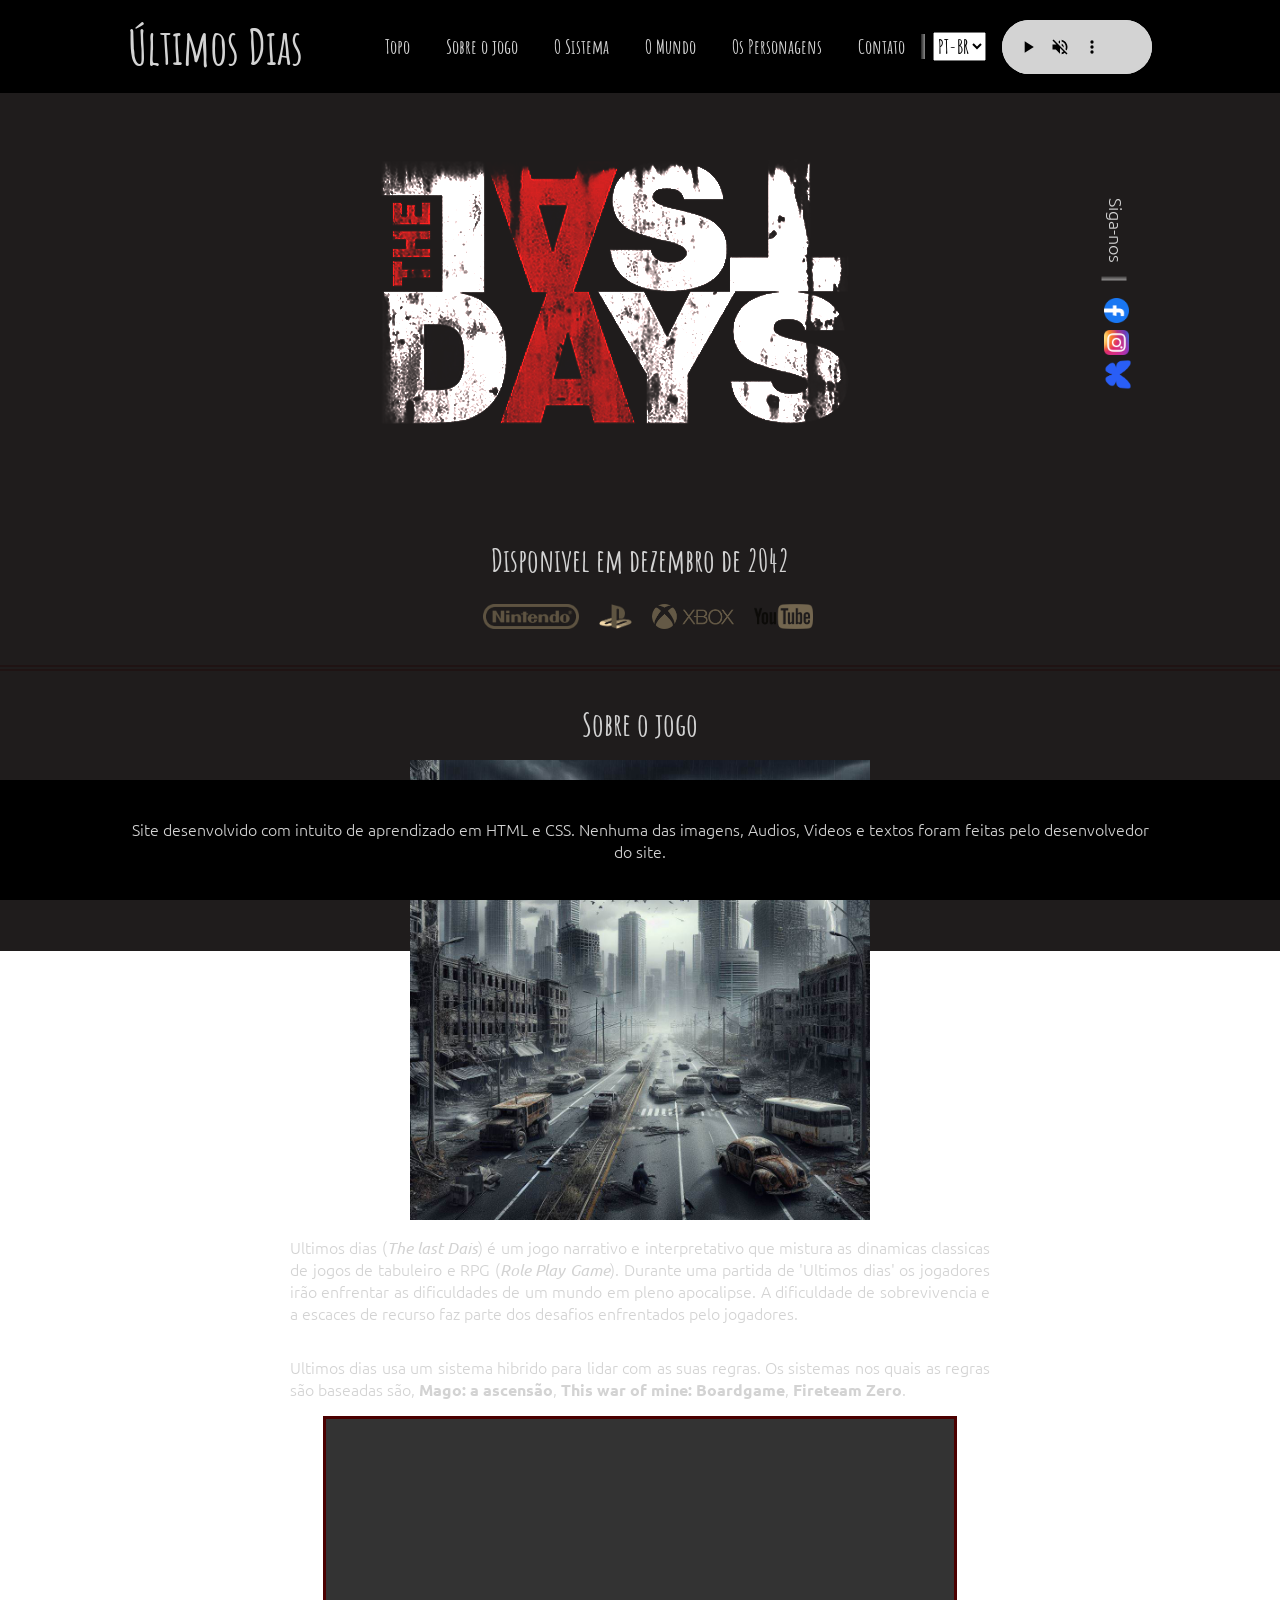
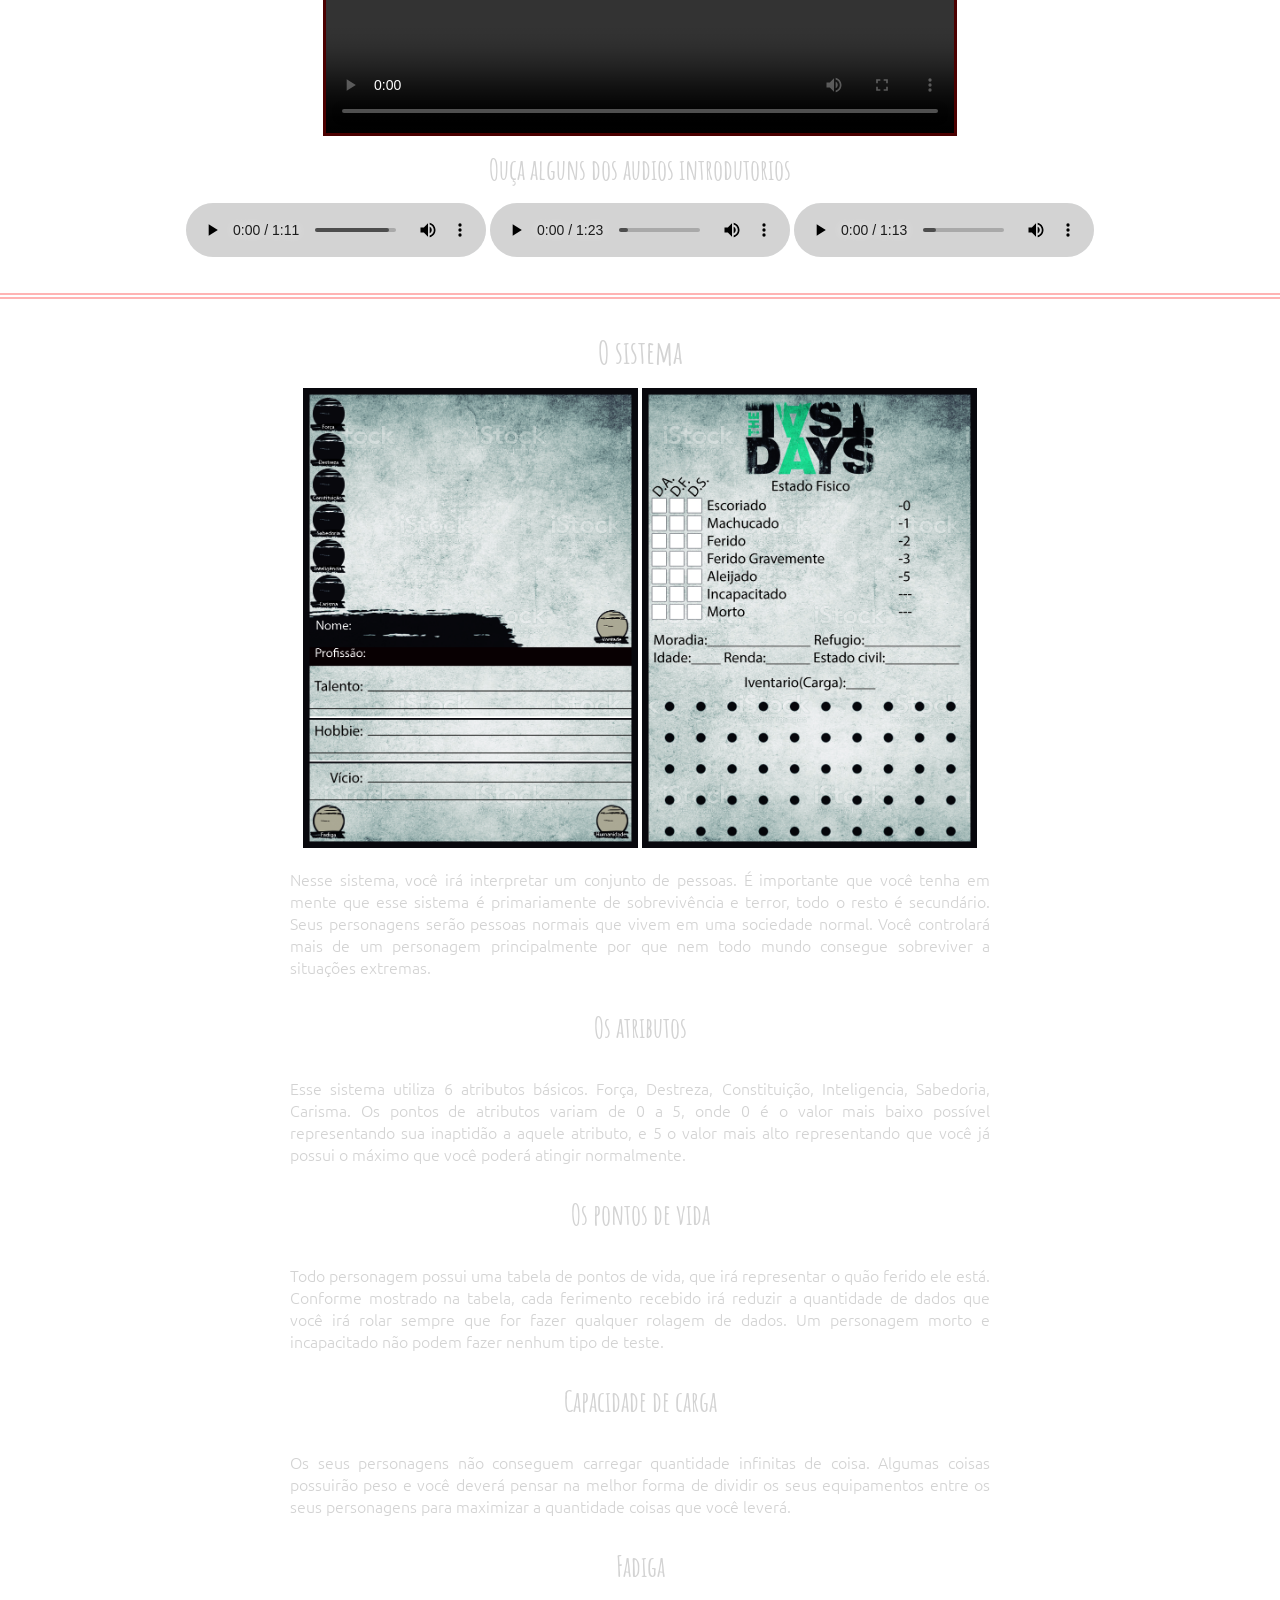
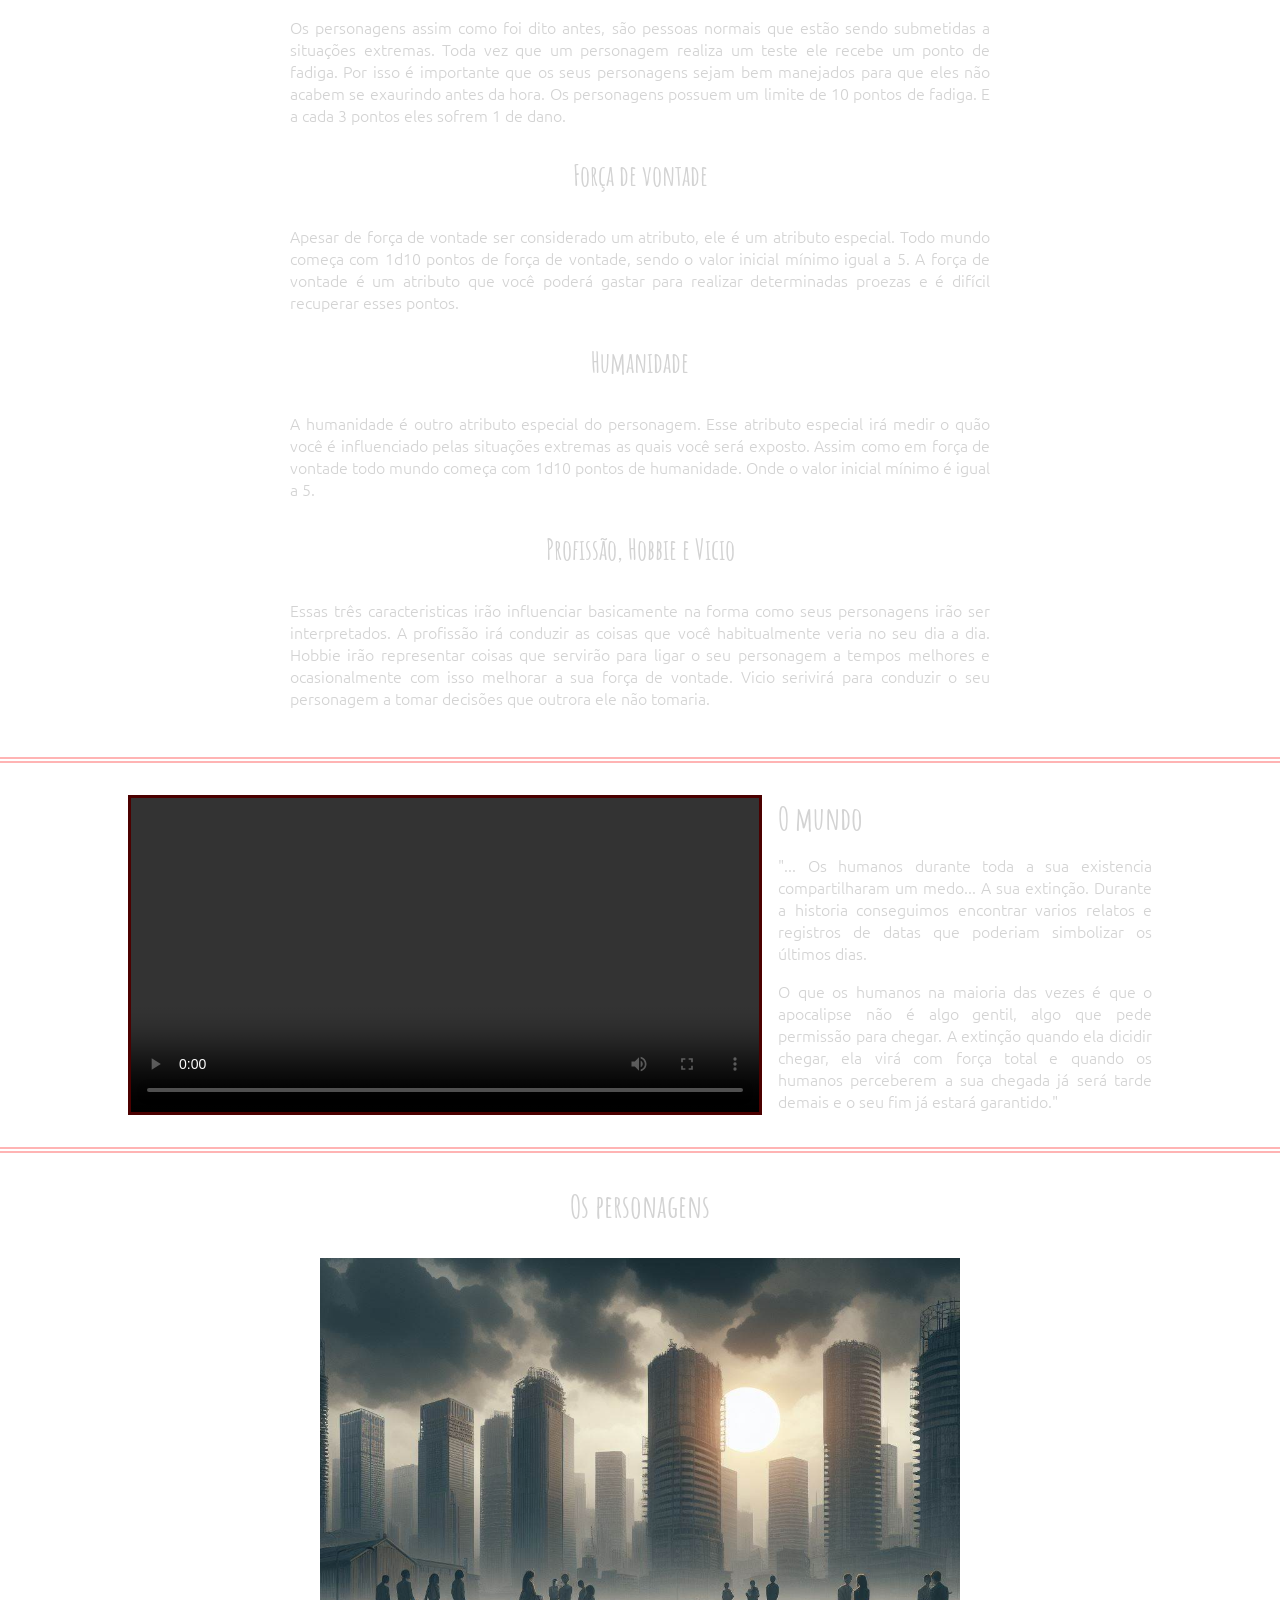
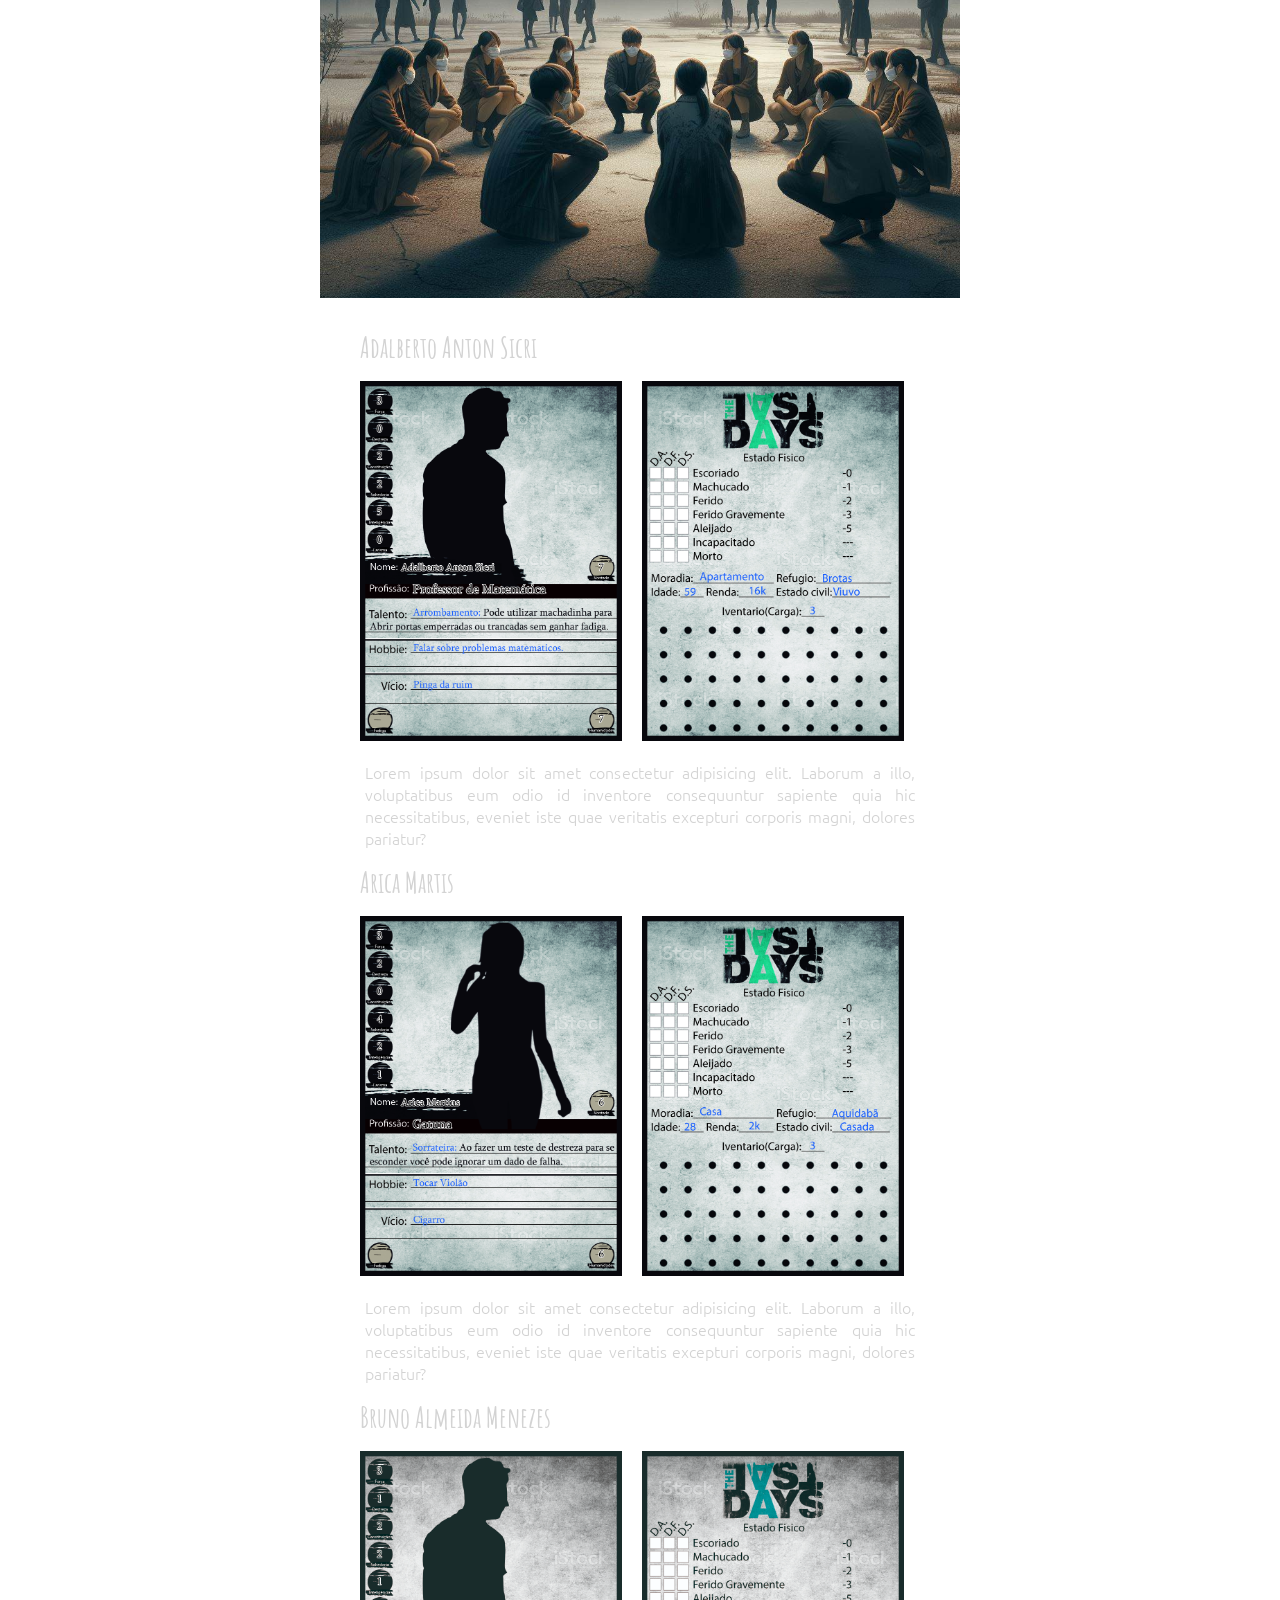
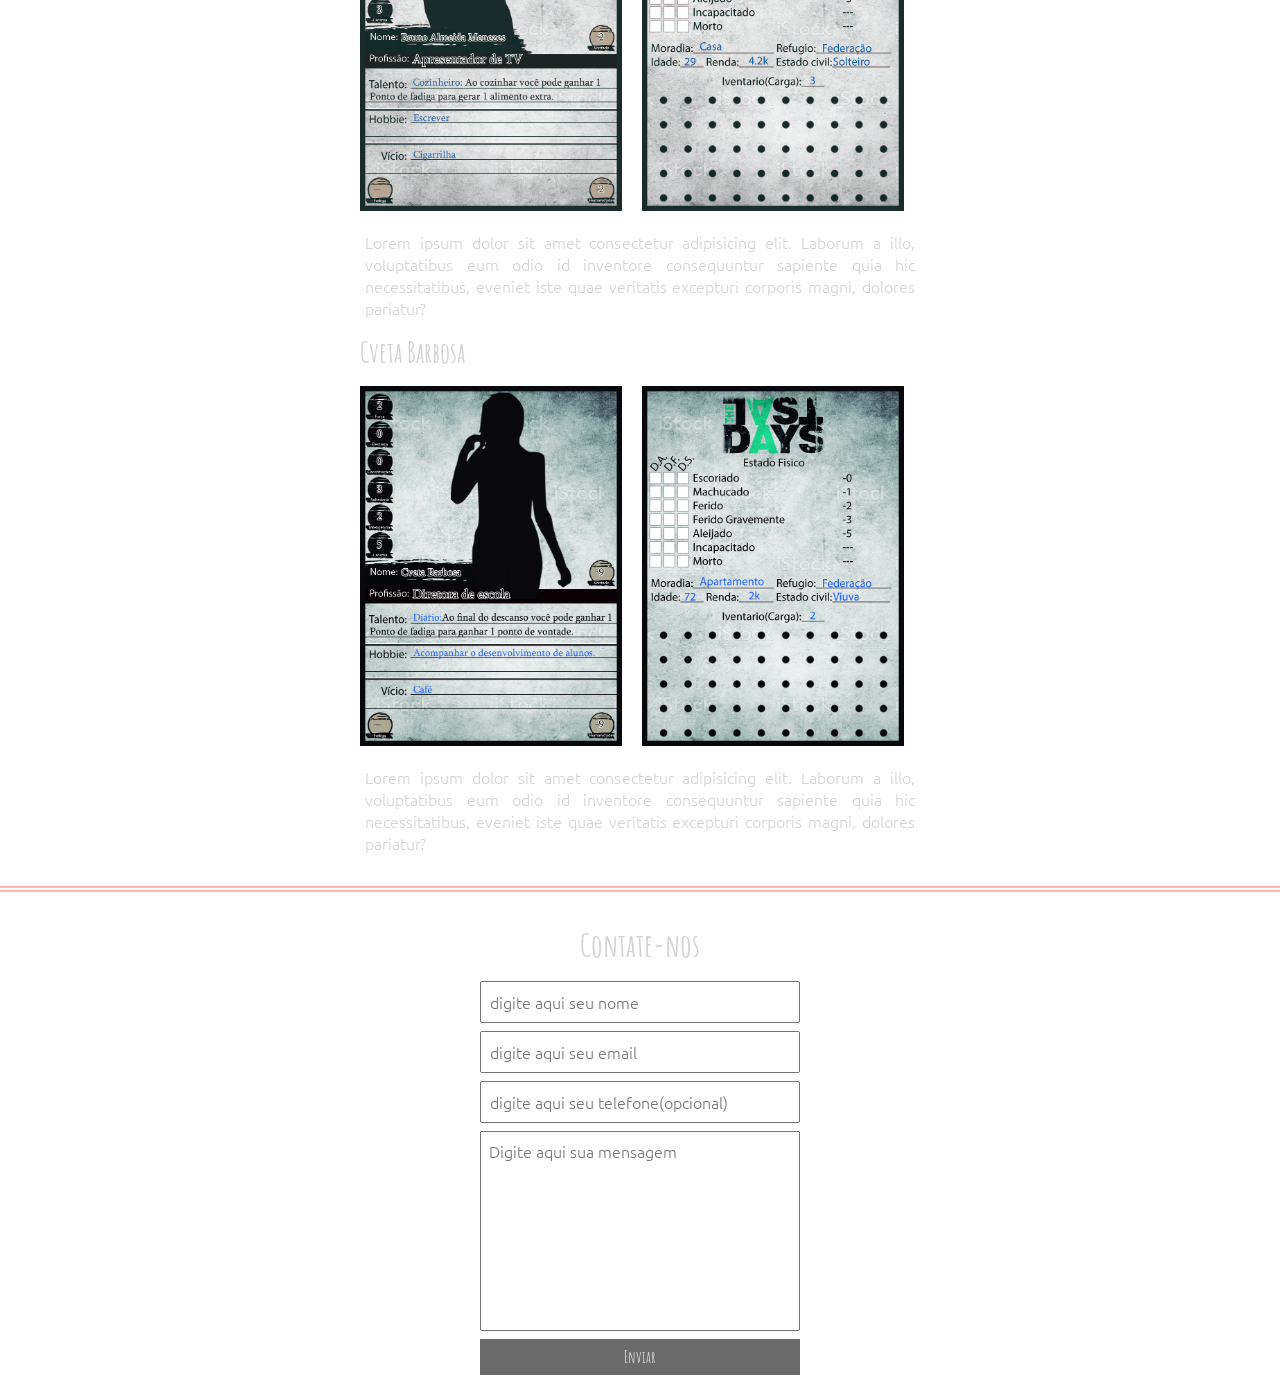
==== Index.html @ 9ae2cea4 "removendo a pasta inicial" ====
<!DOCTYPE html>
<html lang="pt=br">
<head>
    <meta charset="UTF-8">
    <meta name="viewport" content="width=device-width, initial-scale=1.0">
    <title>Últimos Dias</title>
    <link rel="stylesheet" href="./main.css">
    <link rel="preconnect" href="https://fonts.googleapis.com">
    <link rel="preconnect" href="https://fonts.gstatic.com" crossorigin>
    <link href="https://fonts.googleapis.com/css2?family=Amatic+SC:wght@400;700&family=Ubuntu:ital,wght@0,300;0,400;0,500;0,700;1,300;1,400;1,500;1,700&display=swap" rel="stylesheet">
</head>


<body>
    <header>
        <nav>
            <div class="container">
                <h1>Últimos Dias</h1>
                <ul>
                    <li>
                        <a href="#top" title="ir para o topo"> Topo</a>
                    </li>
                    <li>
                        <a href="#about-point" title="ir para seção 'sobre o jogo'"> Sobre o jogo</a>
                    </li>
                    <li>
                        <a href="#system-point" title="ir para seção 'o sistema'"> O Sistema</a>
                    </li>
                    <li>
                        <a href="#world-point" title="ir para seção 'o mundo'"> O Mundo</a>
                    </li>
                    <li>
                        <a href="#characters-point" title="ir para seção 'os personagens'"> Os Personagens</a>
                    </li>
                    <li>
                        <a href="#contact-point" title="ir para seção de 'contato'"> Contato</a>
                    </li>
                </ul>
                <img src="../../Media/Images/SeparadorV.png" alt="uma barra separadora dourada">
                <select name="idioma" id="sel-idioma">
                    <option>PT-BR</option>
                    <option>EN</option>
                </select>
                <audio controls autoplay muted loop src="../../Media/Sounds/The Forest Original Game Soundtrack  Main Menu Theme.mp3" id="audio-fundo"></audio>
            </div>
        </nav>
    </header>


    <main>
        <div class="plano-de-fundo">
            <video autoplay loop muted src="../../Media/Videos/RuídoTV.mp4" ></video>
        </div>


        <section id="topo">
            <div class="container">
                <img src="../../Media/Images/LastDaysLogo.jpg" alt="logo do jogo ultimos dias" id="lastdayslogo">
                <div class="separacao-especial">
                    <ul>
                        <li>
                            <p>Siga-nos</p>
                        </li>
                        <li>
                            <img src="../../Media/Images/Separador.png" alt="separador vertical dourado" id="separadorespecial">
                        </li>
                        <li>
                            <a href="https://www.facebook.com/" title="facebook">
                                <img src="../../Media/Images/facebook.png" alt="logo facebook">
                            </a>
                        </li>
                        <li>
                            <a href="https://www.instagram.com/" title="instagram">
                                <img src="../../Media/Images/instagram.png" alt="logo instagram">
                            </a>
                        </li>
                        <li>
                            <a href="https://bsky.app/" title="bluesky">
                                <img src="../../Media/Images/bluesky.png" alt="logo bluesky">
                            </a>
                        </li>
                    </ul>
                </div>
            </div>
            <div class="textoespecial">
                <h2>Disponivel em dezembro de 2042</h2>
                <ul class="lista-marcas">
                    <li>
                        <img src="../../Media/Images/nintendo.png" alt="logo nintendo">
                        <img src="../../Media/Images/playstation.png" alt="logo playstation">
                        <img src="../../Media/Images/xbox.png" alt="logo xbox">
                        <img src="../../Media/Images/youtube.png" alt="logo youtube">
                    </li>
                </ul>
            </div>
        </section>


        <div class="separador-horizontal" id="about-point">
            <img src="../../Media/Images/separador-de-section.png" alt="separador horizontal">
        </div>


        <section id="about">
            <div class="container">
                <h2>Sobre o jogo</h2>
                <img src="../../Media/Images/OIG3.jpg" alt="uma imagem referente ao sistema" id="imgsis">
                <p>
                    Ultimos dias (<i>The last Dais</i>) é um jogo narrativo e interpretativo que mistura as dinamicas classicas de jogos de tabuleiro e RPG (<i>Role Play Game</i>). Durante uma partida de 'Ultimos dias' os jogadores irão enfrentar as dificuldades de um mundo em pleno apocalipse. A dificuldade de sobrevivencia e a escaces de recurso faz parte dos desafios enfrentados pelo jogadores. 
                </p>
                <p>
                    Ultimos dias usa um sistema hibrido para lidar com as suas regras. Os sistemas nos quais as regras são baseadas são, <strong>Mago: a ascensão</strong>, <strong>This war of mine: Boardgame</strong>, <strong>Fireteam Zero</strong>.
                </p>
                <video controls src="../../Media/Videos/Intro.mp4"></video>
                <h3>Ouça alguns dos audios introdutorios</h3>
                <ul>
                    <li>
                        <audio controls src="../../Media/Sounds/01 - Filhos de Tifão - Detalhes da Operação.mp3">Filhos de tifão</audio>
                        <audio controls src="../../Media/Sounds/01 - Amor de Mãe - Detalhes da Operação.mp3">Amor de mãe</audio>
                        <audio controls src="../../Media/Sounds/01 - Turno da Noite - Detalhes da Operação.mp3">Turno da noite</audio>
                    </li>
                </ul>
            </div>
        </section>


        <div class="separador-horizontal" id="system-point">
            <img src="../../Media/Images/separador-de-section.png" alt="separador horizontal">
        </div>


        <section id="system">
            <div class="container">
                
                <h2>O sistema</h2>
                <div class="imgs-especiais">
                    <img src="../../Media/Images/Ficha ultimos dias Frente.jpg" alt="imagem ilustrativa do jogo">
                    <img src="../../Media/Images/Ficha ultimos dias Verso.jpg" alt="outro angulo da imagem">
                </div>
                <p>
                    Nesse sistema, você irá interpretar um conjunto de pessoas. É importante que você tenha em mente que esse sistema é primariamente de sobrevivência e terror, todo o resto é secundário. Seus personagens serão pessoas normais que vivem em uma sociedade normal. Você controlará mais de um personagem principalmente por que nem todo mundo consegue sobreviver a situações extremas.
                </p>
                <h3>Os atributos</h3>
                <p>
                    Esse sistema utiliza 6 atributos básicos. Força, Destreza, Constituição, Inteligencia, Sabedoria, Carisma. Os pontos de atributos variam de 0 a 5, onde 0 é o valor mais baixo possível representando sua inaptidão a aquele atributo, e 5 o valor mais alto representando que você já possui o máximo que você poderá atingir normalmente.
                </p>
                <h3>Os pontos de vida</h3>
                <p>
                    Todo personagem possui uma tabela de pontos de vida, que irá representar o quão ferido ele está. Conforme mostrado na tabela, cada ferimento recebido irá reduzir a quantidade de dados que você irá rolar sempre que for fazer qualquer rolagem de dados. Um personagem morto e incapacitado não podem fazer nenhum tipo de teste.
                </p>
                <h3>Capacidade de carga</h3>
                <p>
                    Os seus personagens não conseguem carregar quantidade infinitas de coisa. Algumas coisas possuirão peso e você deverá pensar na melhor forma de dividir os seus equipamentos entre os seus personagens para maximizar a quantidade coisas que você leverá.
                </p>
                <h3>Fadiga</h3>
                <p>
                    Os personagens assim como foi dito antes, são pessoas normais que estão sendo submetidas a situações extremas. Toda vez que um personagem realiza um teste ele recebe um ponto de fadiga. Por isso é importante que os seus personagens sejam bem manejados para que eles não acabem se exaurindo antes da hora. Os personagens possuem um limite de 10 pontos de fadiga. E a cada 3 pontos eles sofrem 1 de dano. 
                </p>
                <h3>Força de vontade</h3>
                <p>
                    Apesar de força de vontade ser considerado um atributo, ele é um atributo especial. Todo mundo começa com 1d10 pontos de força de vontade, sendo o valor inicial mínimo igual a 5. A força de vontade é um atributo que você poderá gastar para realizar determinadas proezas e é difícil recuperar esses pontos.
                </p>
                <h3>Humanidade</h3>
                <p>
                    A humanidade é outro atributo especial do personagem. Esse atributo especial irá medir o quão você é influenciado pelas situações extremas as quais você será exposto. Assim como em força de vontade todo mundo começa com 1d10 pontos de humanidade. Onde o valor inicial mínimo é igual a 5.
                </p>
                <h3>Profissão, Hobbie e Vicio</h3>
                <p>
                    Essas três caracteristicas irão influenciar basicamente na forma como seus personagens irão ser interpretados. A profissão irá conduzir as coisas que você habitualmente veria no seu dia a dia. Hobbie irão representar coisas que servirão para ligar o seu personagem a tempos melhores e ocasionalmente com isso melhorar a sua força de vontade. Vicio serivirá para conduzir o seu personagem a tomar decisões que outrora ele não tomaria.
                </p>
            </div>
        </section>


        <div class="separador-horizontal" id="world-point">
            <img src="../../Media/Images/separador-de-section.png" alt="separador horizontal">
        </div>


        <section id="world">
            <div class="container">
                <video controls src="../../Media/Videos/Jornal Nacional  Meteoro.mp4"></video>
                <div>
                    <h2>O mundo</h2>
                    <p>
                        "... Os humanos durante toda a sua existencia compartilharam um medo... A sua extinção. Durante a historia conseguimos encontrar varios relatos e registros de datas que poderiam simbolizar os últimos dias.
                    </p>
                    <p>
                        O que os humanos na maioria das vezes é que o apocalipse não é algo gentil, algo que pede permissão para chegar. A extinção quando ela dicidir chegar, ela virá com força total e quando os humanos perceberem a sua chegada já será tarde demais e o seu fim já estará garantido."
                    </p>
                </div>
            </div>
        </section>


        <div class="separador-horizontal" id="characters-point">
            <img src="../../Media/Images/separador-de-section.png" alt="separador horizontal">
        </div>


        <section id="characters">
            <div class="container">
                <h2>Os personagens</h2>
                <img src="../../Media/Images/OIG4.Hl0.jpg" alt="um grupo de pessoas agachadas frente a uma cidade abandonada" id="imgpers">
                <div id="pers">
                    <h3>Adalberto Anton Sicri</h3>
                    <div id="fichas">
                        <img src="../../Media/Images/Adalberto Anton Sicri FRENTE.jpg" alt="ficha de adalberto anton sicri frente">
                        <img src="../../Media/Images/Adalberto Anton Sicri VERSO.jpg" alt="ficha de adalberto anton sicri verso">
                    </div>
                </div>
                <div id="textopers">
                    <p>
                        Lorem ipsum dolor sit amet consectetur adipisicing elit. Laborum a illo, voluptatibus eum odio id inventore consequuntur sapiente quia hic necessitatibus, eveniet iste quae veritatis excepturi corporis magni, dolores pariatur?
                    </p>
                </div>
                <div id="pers">
                    <h3>Arica Martis</h3>
                    <div id="fichas">
                        <img src="../../Media/Images/Arica Martins FRENTE.jpg" alt="ficha de Arica Martins frente">
                        <img src="../../Media/Images/Arica Martins VERSO.jpg" alt="ficha de Arica Martins verso">
                    </div>
                </div>
                <div id="textopers">
                    <p>
                        Lorem ipsum dolor sit amet consectetur adipisicing elit. Laborum a illo, voluptatibus eum odio id inventore consequuntur sapiente quia hic necessitatibus, eveniet iste quae veritatis excepturi corporis magni, dolores pariatur?
                    </p>
                </div>
                <div id="pers">
                    <h3>Bruno Almeida Menezes</h3>
                    <div id="fichas">
                        <img src="../../Media/Images/Bruno Almeida Menezes FRENTE.jpg" alt="ficha de Bruno Almeida Menezes frente">
                        <img src="../../Media/Images/Bruno Almeida Menezes VERSO.jpg" alt="ficha de Bruno Almeida Menezes verso">
                    </div>
                </div>
                <div id="textopers">
                    <p>
                        Lorem ipsum dolor sit amet consectetur adipisicing elit. Laborum a illo, voluptatibus eum odio id inventore consequuntur sapiente quia hic necessitatibus, eveniet iste quae veritatis excepturi corporis magni, dolores pariatur?
                    </p>
                </div>
                <div id="pers">
                    <h3>Cveta Barbosa</h3>
                    <div id="fichas">
                        <img src="../../Media/Images/Cveta Barbosa FRENTE.jpg" alt="ficha de Cveta Barbosa frente">
                        <img src="../../Media/Images/Cveta Barbosa VERSO.jpg" alt="ficha de Cveta Barbosa verso">
                    </div>
                </div>
                <div id="textopers">
                    <p>
                        Lorem ipsum dolor sit amet consectetur adipisicing elit. Laborum a illo, voluptatibus eum odio id inventore consequuntur sapiente quia hic necessitatibus, eveniet iste quae veritatis excepturi corporis magni, dolores pariatur?
                    </p>
                </div>
            </div>
        </section>


        <div class="separador-horizontal" id="contact-point">
            <img src="../../Media/Images/separador-de-section.png" alt="separador horizontal">
        </div>


        <section id="contact">
            <div class="container">
                <h2>Contate-nos</h2>
                <div class="contato-metodos">
                    <div>
                        <form>
                            <input type="text" placeholder="digite aqui seu nome" id="nome" required>
                            <input type="email" placeholder="digite aqui seu email" id="email" required>
                            <input type="tel" placeholder="digite aqui seu telefone(opcional)" id="telefone">
                            <textarea placeholder="Digite aqui sua mensagem" id="texto" required></textarea>
                            <button type="submit">Enviar</button>
                        </form>
                    </div>
                </div>
            </div>
        </section>
    </main>


    <footer>
        <div class="container">
            <p>
                Site desenvolvido com intuito de aprendizado em HTML e CSS. Nenhuma das imagens, Audios, Videos e textos foram feitas pelo desenvolvedor do site.
            </p>
        </div>
    </footer>
</body>
</html>
---- main.css ----
* {
    margin: 0;
    padding: 0;
    box-sizing: border-box;
}

header, 
section h2,
section h3,
form button,
select,
header button {
    font-family: "Amatic SC", sans-serif;
    font-weight: 700;
    font-style: normal;
}

body,
input,
textarea {
    font-family: "Ubuntu", sans-serif;
    font-weight: 300;
    font-style: normal;
    color: lightgray;
}

header {
    padding: 16px 0;
    background-color: black;
    color: lightgray;
    position: fixed;
    top: 0;
    width: 100%;
    z-index: 10;
}

h1 {
    margin-right: auto;
    font-size: 48px;
}

header nav li {
    display: inline;
    margin: 16px;
    font-size: 20px;
}

header nav li a {
    color: lightgray;
    text-decoration: none;
}

header nav select,
header nav button,
header nav input,
header nav label {
    margin-left: 8px;
    font-size: 20px;
}

header audio {
    min-width: 150px;
    width: 100%;
    max-width: 150px;
    margin-left: 16px;
    mix-blend-mode: difference;
}

header audio::-webkit-media-controls-current-time-display,
header audio::-webkit-media-controls-time-remaining-display,
header audio::-webkit-media-controls-timeline{
    display: none;
}

header audio::-webkit-media-controls-mute-button, 
header audio::-webkit-media-controls-panel,
header audio::-webkit-media-controls-volume-slider-container,
header audio::-webkit-media-controls-volume-slider {
    background-color: lightgrey;
}

.container {
    max-width: 1920px;
    width: 80%;
    margin: 0 auto;
}

header .container {
    display: flex;
    align-items: center;
    justify-content: end;
}

.plano-de-fundo {
    background-color: #1f1c1c;
    height: 100%;
    width: 100%;
    display: flex;
    justify-content: center;
    position: fixed;
    z-index: -1;
}

.plano-de-fundo video {
    opacity: 3%;
}

section {
    position: static;
}

section .container {
    display: flex;
    align-items: center;
    justify-content: center;
}

#topo .container {
    flex-direction: row;
    justify-content: flex-end;
}

#topo {
    margin-top: 4%;
}

#lastdayslogo {
    mix-blend-mode: color-dodge;
    width: 650px;
    margin: 0 auto;
}

.separacao-especial {
    display: flex;
    justify-content: space-between;
    flex-direction: row-reverse;
}

.separacao-especial p {
    writing-mode: vertical-lr;
    font-size: 18px;
    text-align: center;
}

.separacao-especial li a {
    text-decoration: none;
}

.separacao-especial ul,
.textoespecial ul,
#about ul {
    list-style: none;
}

.separacao-especial li img {
    height: 25px;
    rotate: 90deg;
    margin-top: 3px;
}

#separadorespecial {
    width: auto;
    height: 25px;
    margin-left: 8px;
}

.textoespecial {
    display: flex;
    align-items: center;
    justify-content: center;
    flex-direction: column;
    max-width: 1920px;
    margin: 0 auto;
}

h2 {
    font-size: 32px;
    margin-bottom: 16px;
}

.textoespecial img {
    height: 25px;
    margin-top: 8px;
    margin-left: 16px;
    filter: sepia(1);
}

.separador-horizontal {
    display: flex;
    align-items: center;
    justify-content: center;
    margin-top: 32px;
    margin-bottom: 32px;
    mix-blend-mode: darken;
}

#about .container,
#system .container,
#characters .container,
#contact .container {
    flex-direction: column;
}

#about img,
#system img {
    height: 460px;
}

#about p,
#system p {
    margin-top: 16px;
    margin-bottom: 16px;
    text-align: justify;
    max-width: 700px;
}

#about video, 
#world video {
    height: 320px;
    border: 3px solid rgba(75, 0, 0, 255);
}

h3 {
    font-size: 28px;
}

#about h3,
#system h3,
#characters h3 {
    margin: 16px 0;
}

#about li audio {
    mix-blend-mode: soft-light;
}

#about li audio::-webkit-media-controls-panel,
#about li audio::-webkit-media-controls-mute-button,
#about li audio::-webkit-media-controls-play-button,
#about li audio::-webkit-media-controls-timeline-container,
#about li audio::-webkit-media-controls-current-time-display,
#about li audio::-webkit-media-controls-time-remaining-display,
#about li audio::-webkit-media-controls-timeline,
#about li audio::-webkit-media-controls-volume-slider-container,
#about li audio::-webkit-media-controls-volume-slider,
#about li audio::-webkit-media-controls-seek-back-button,
#about li audio::-webkit-media-controls-seek-forward-button,
#about li audio::-webkit-media-controls-fullscreen-button,
#about li audio::-webkit-media-controls-rewind-button,
#about li audio::-webkit-media-controls-return-to-realtime-button,
#about li audio::-webkit-media-controls-toggle-closed-captions-button {
    background-color: lightgrey;
}

#world .container {
    align-items: center;
    justify-content: center;
}

#world video {
    margin-right: 16px;
}

#world p {
    margin-top: 16px;
    max-width: 575px;
    text-align: justify;
}

#imgpers {
    height: 640px;
    margin: 16px 0;
}

#pers {
    display: flex;
    flex-direction: column;
}

#pers img {
    height: 360px;
    margin-right: 16px;
    transition: transform 0.5s;
}

#pers img:hover {
    transform: scale(2);
}

#textopers {
    display: flex;
    max-width: 550px;
}

#textopers p {
    margin-top: 16px;
    text-align: justify;
}

.contato-metodos {
    display: flex;
    justify-content: space-between;
}

form input,
form textarea,
form button {
    display: block;
    width: 320px;
    margin-bottom: 8px;
    padding: 8px;
    font-size: 16px;
}

form textarea {
    resize: none;
    height: 200px;
}

form button {
    background-color: rgb(107, 107, 107);
    color: lightgray;
    border: none;
    cursor: pointer;
}

form button:hover {
    background-color: lightgray;
    color: #1f1c1c;
}

input:focus,
textarea:focus {
    outline: rgba(75, 0, 0, 255);
}

footer {
    padding: 38px 0;
    background-color: black;;
    color: lightgray;
    position: fixed;
    bottom: 0%;
    width: 100%;
    z-index: 10;
}

footer p {
    text-align: center;
}
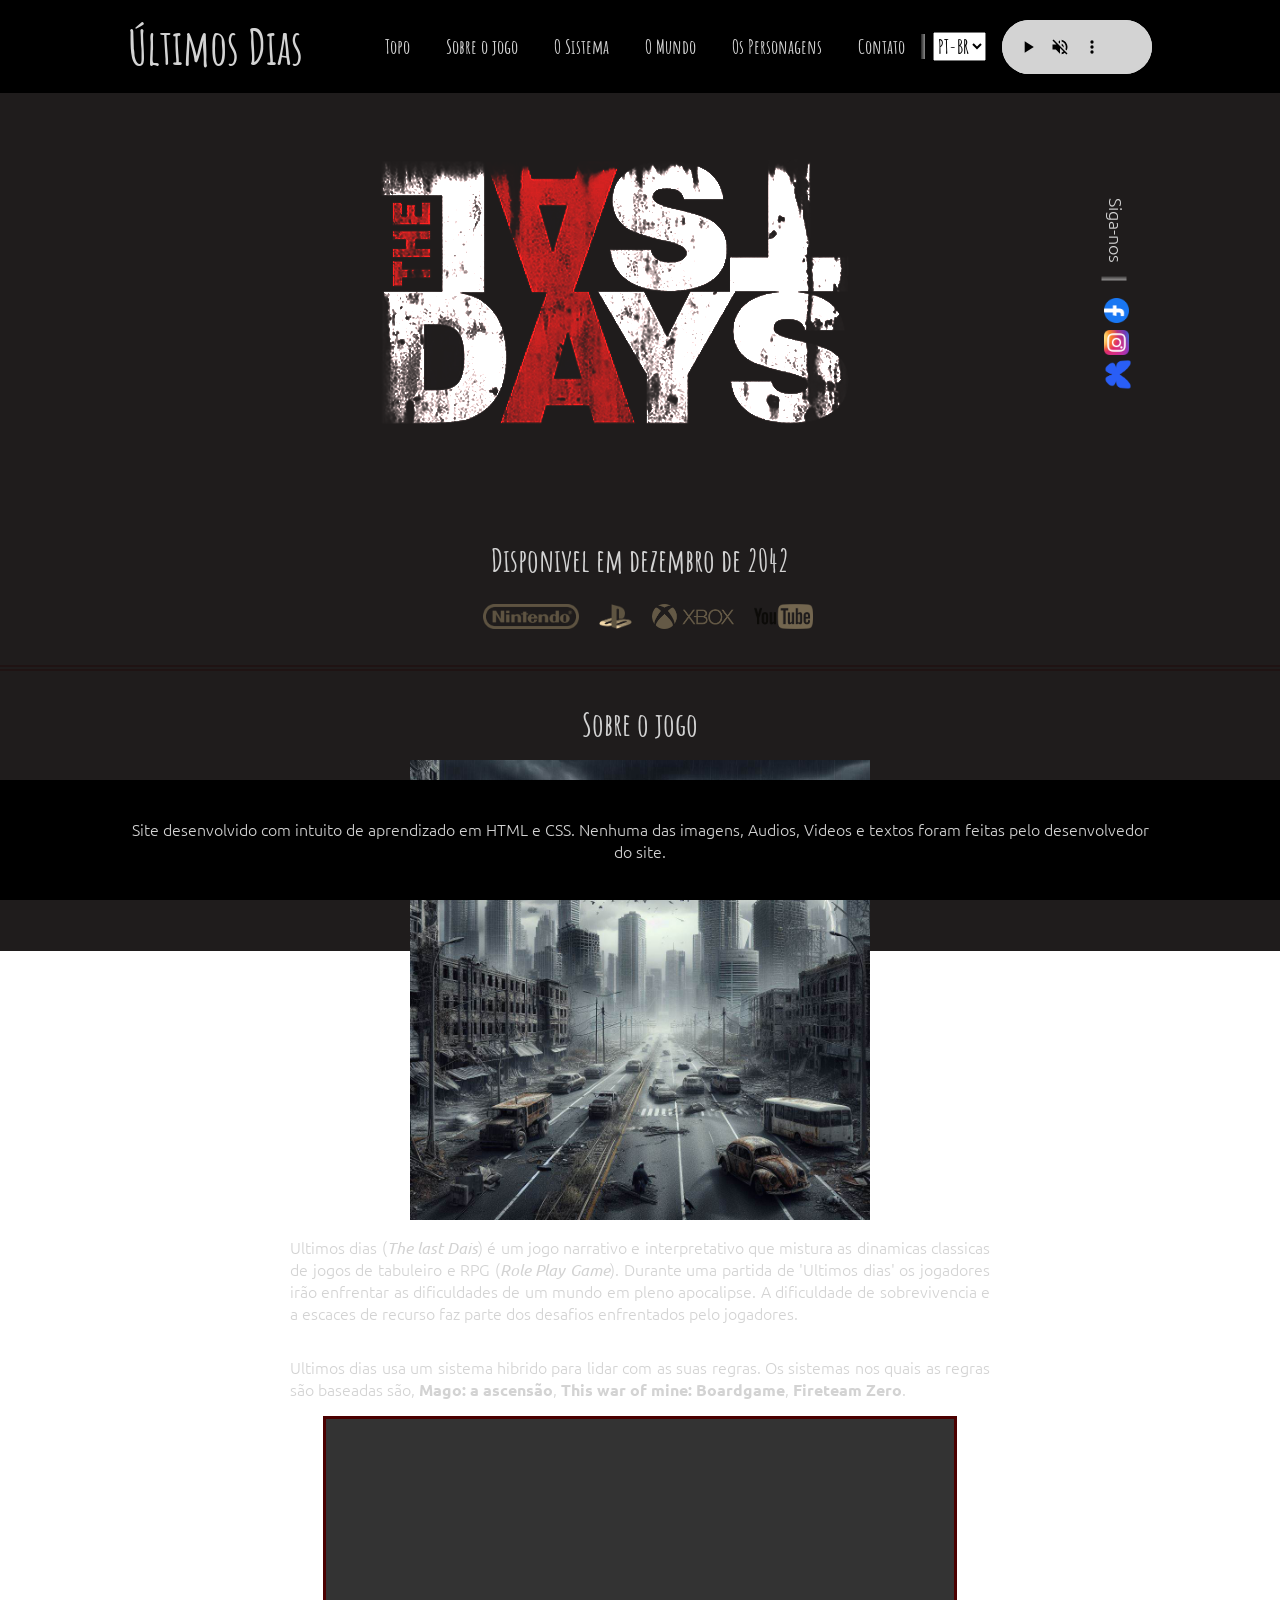
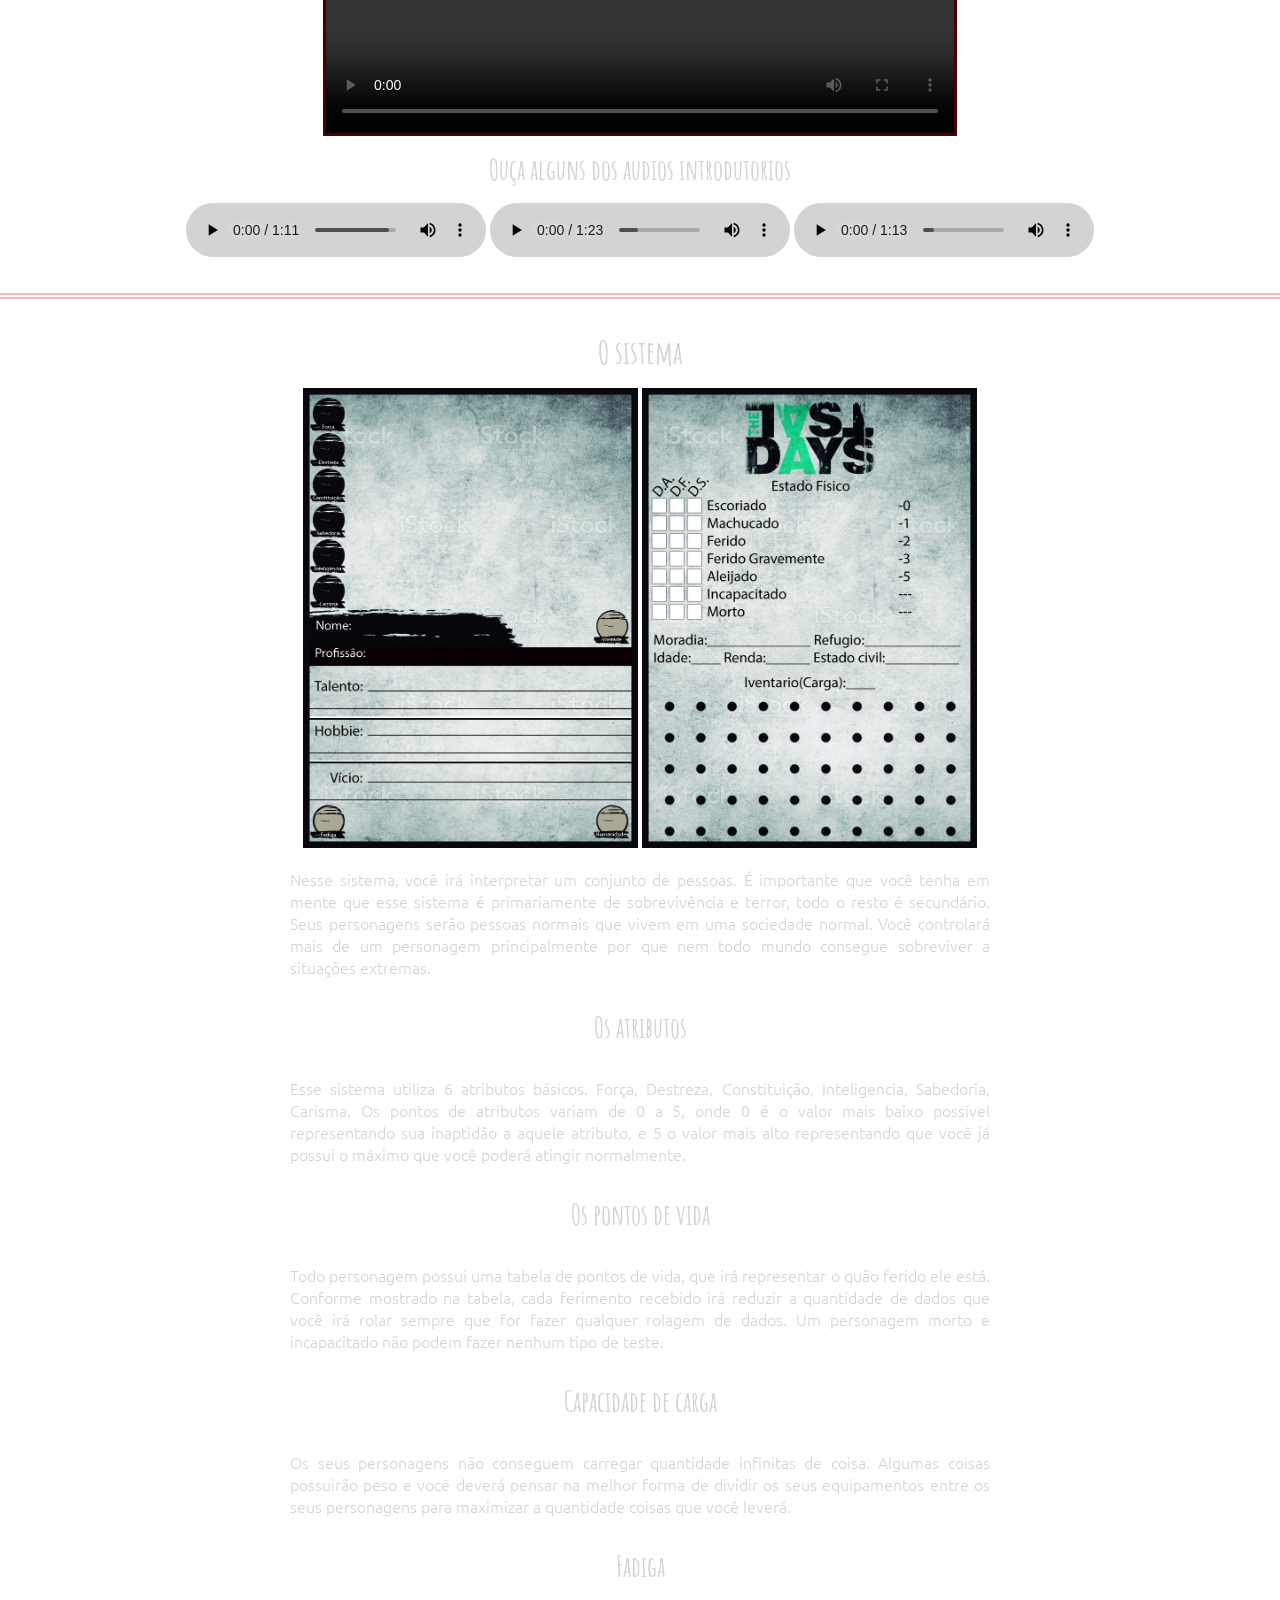
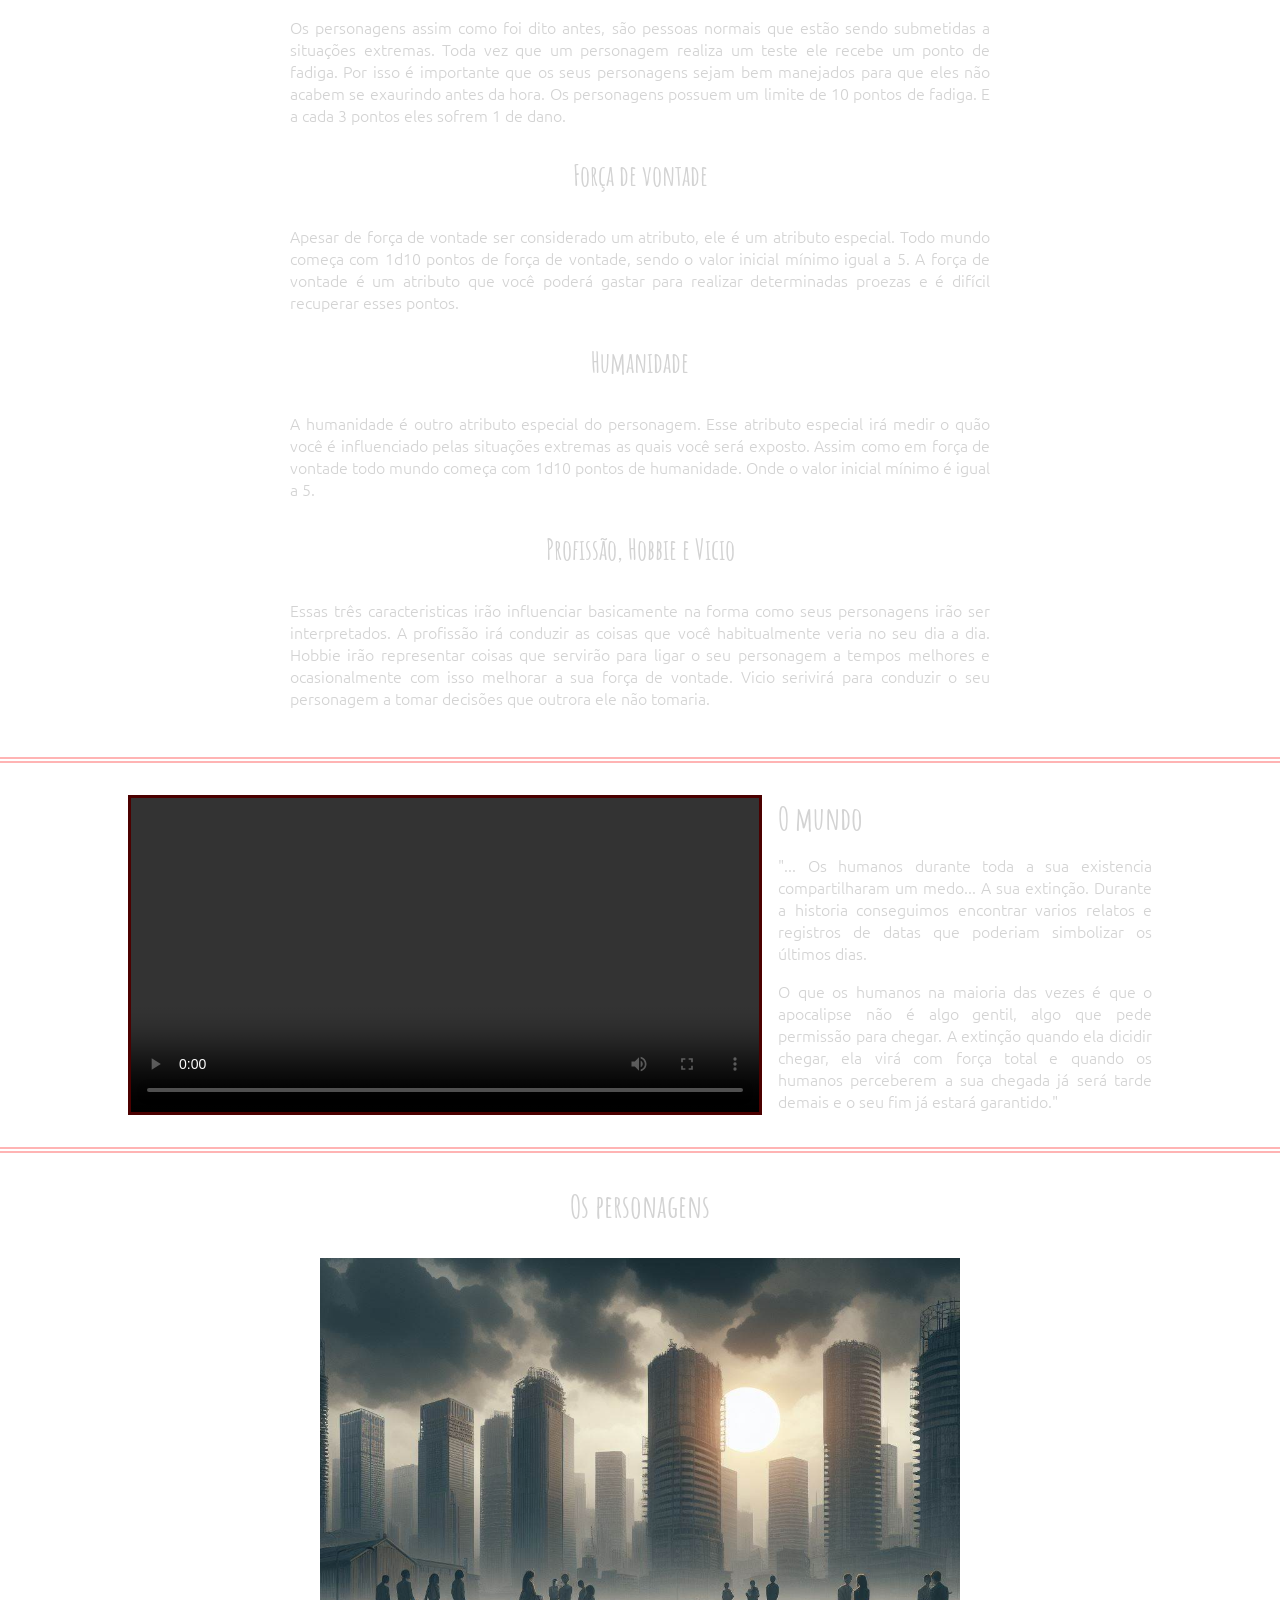
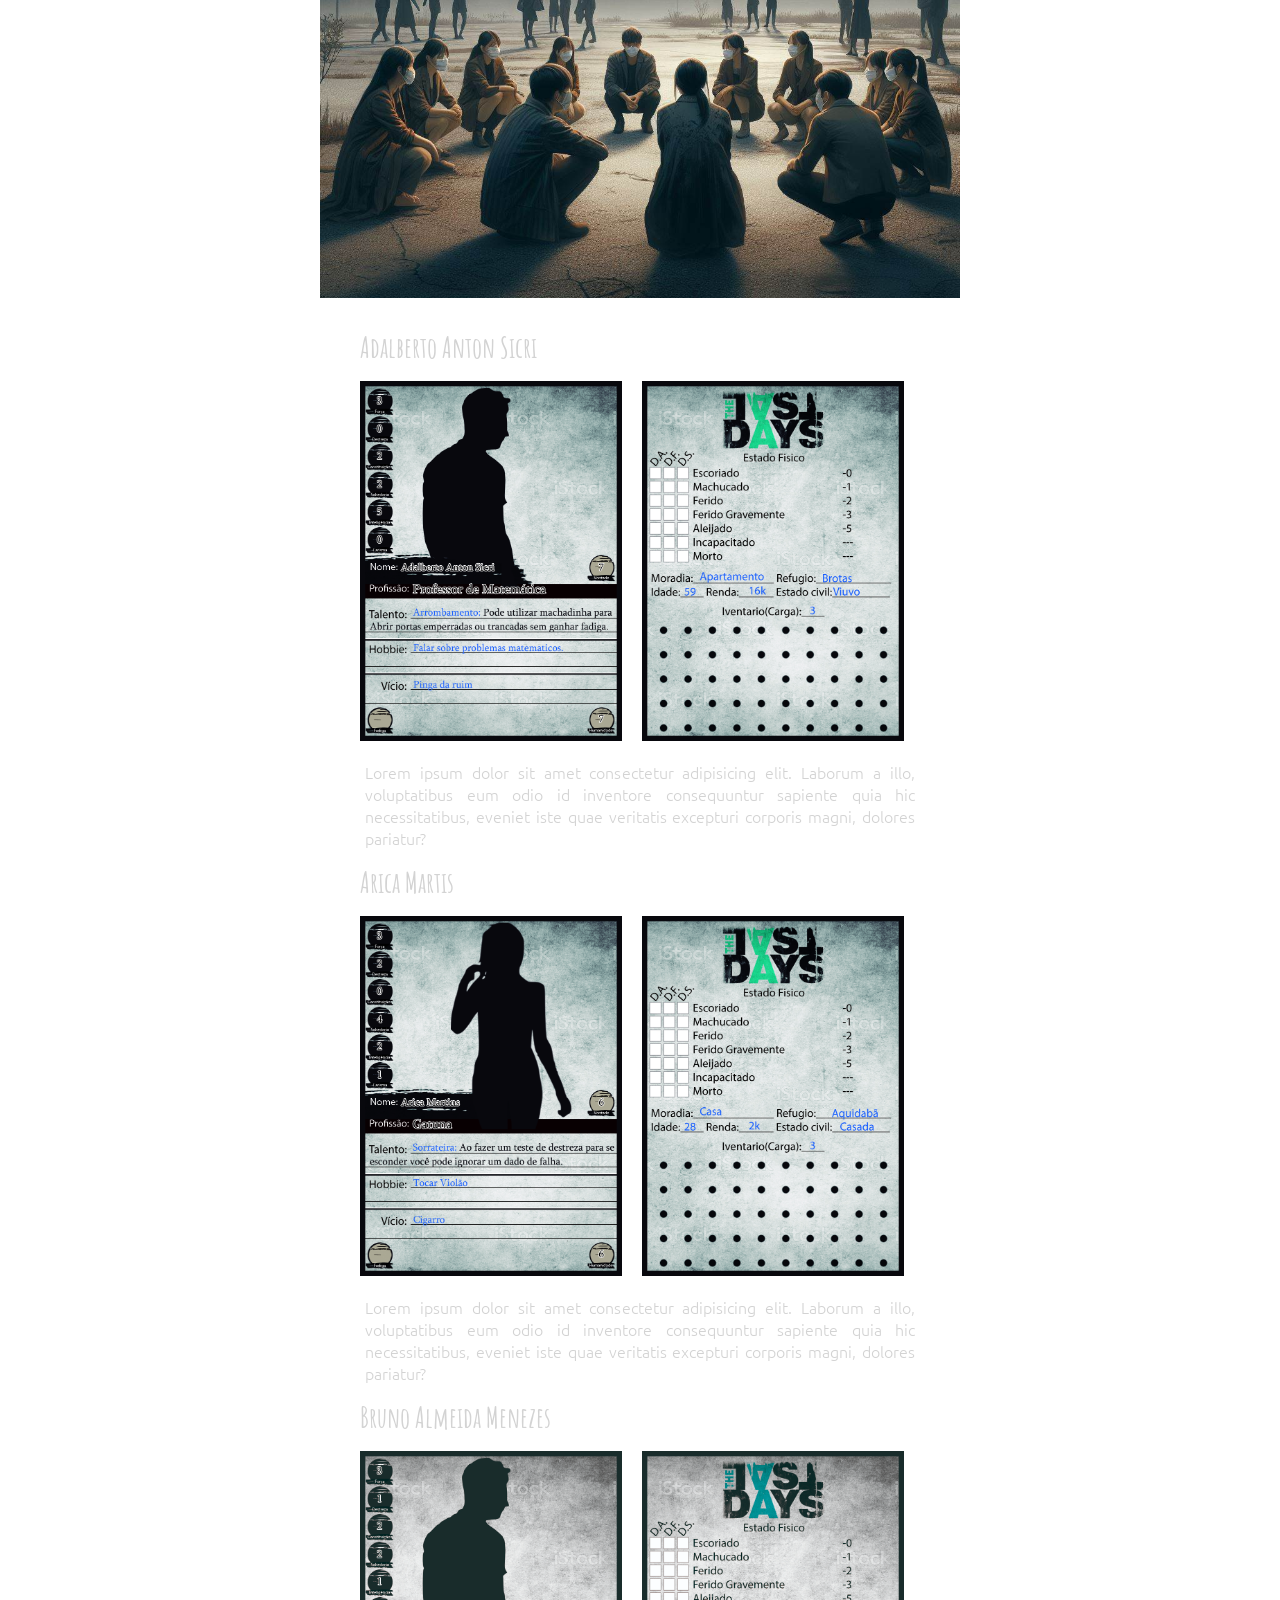
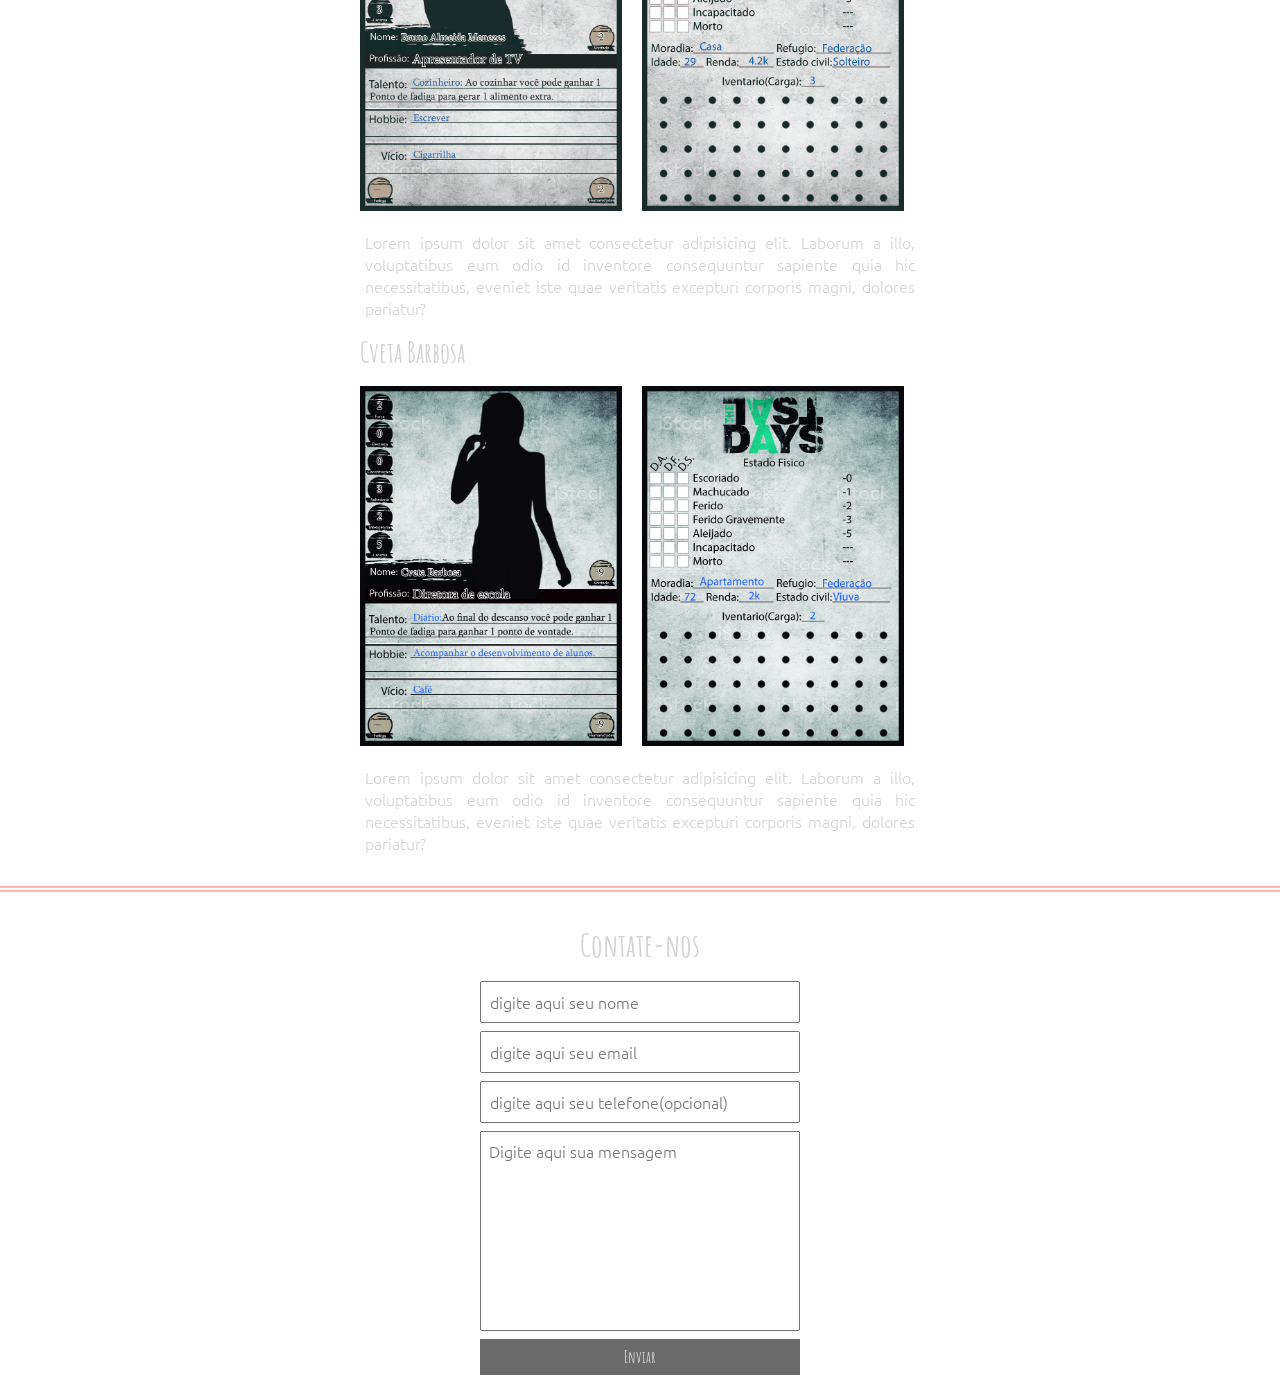
==== commit c362bc9b: "realocando caminhos de pastas" ====
--- a/Index.html
+++ b/Index.html
@@ -36,12 +36,12 @@
                         <a href="#contact-point" title="ir para seção de 'contato'"> Contato</a>
                     </li>
                 </ul>
-                <img src="../../Media/Images/SeparadorV.png" alt="uma barra separadora dourada">
+                <img src="/Media/Images/SeparadorV.png" alt="uma barra separadora dourada">
                 <select name="idioma" id="sel-idioma">
                     <option>PT-BR</option>
                     <option>EN</option>
                 </select>
-                <audio controls autoplay muted loop src="../../Media/Sounds/The Forest Original Game Soundtrack  Main Menu Theme.mp3" id="audio-fundo"></audio>
+                <audio controls autoplay muted loop src="/Media/Sounds/The Forest Original Game Soundtrack  Main Menu Theme.mp3" id="audio-fundo"></audio>
             </div>
         </nav>
     </header>
@@ -49,34 +49,34 @@
 
     <main>
         <div class="plano-de-fundo">
-            <video autoplay loop muted src="../../Media/Videos/RuídoTV.mp4" ></video>
+            <video autoplay loop muted src="/Media/Videos/RuídoTV.mp4" ></video>
         </div>
 
 
         <section id="topo">
             <div class="container">
-                <img src="../../Media/Images/LastDaysLogo.jpg" alt="logo do jogo ultimos dias" id="lastdayslogo">
+                <img src="/Media/Images/LastDaysLogo.jpg" alt="logo do jogo ultimos dias" id="lastdayslogo">
                 <div class="separacao-especial">
                     <ul>
                         <li>
                             <p>Siga-nos</p>
                         </li>
                         <li>
-                            <img src="../../Media/Images/Separador.png" alt="separador vertical dourado" id="separadorespecial">
+                            <img src="/Media/Images/Separador.png" alt="separador vertical dourado" id="separadorespecial">
                         </li>
                         <li>
                             <a href="https://www.facebook.com/" title="facebook">
-                                <img src="../../Media/Images/facebook.png" alt="logo facebook">
+                                <img src="/Media/Images/facebook.png" alt="logo facebook">
                             </a>
                         </li>
                         <li>
                             <a href="https://www.instagram.com/" title="instagram">
-                                <img src="../../Media/Images/instagram.png" alt="logo instagram">
+                                <img src="/Media/Images/instagram.png" alt="logo instagram">
                             </a>
                         </li>
                         <li>
                             <a href="https://bsky.app/" title="bluesky">
-                                <img src="../../Media/Images/bluesky.png" alt="logo bluesky">
+                                <img src="/Media/Images/bluesky.png" alt="logo bluesky">
                             </a>
                         </li>
                     </ul>
@@ -86,10 +86,10 @@
                 <h2>Disponivel em dezembro de 2042</h2>
                 <ul class="lista-marcas">
                     <li>
-                        <img src="../../Media/Images/nintendo.png" alt="logo nintendo">
-                        <img src="../../Media/Images/playstation.png" alt="logo playstation">
-                        <img src="../../Media/Images/xbox.png" alt="logo xbox">
-                        <img src="../../Media/Images/youtube.png" alt="logo youtube">
+                        <img src="/Media/Images/nintendo.png" alt="logo nintendo">
+                        <img src="/Media/Images/playstation.png" alt="logo playstation">
+                        <img src="/Media/Images/xbox.png" alt="logo xbox">
+                        <img src="/Media/Images/youtube.png" alt="logo youtube">
                     </li>
                 </ul>
             </div>
@@ -97,27 +97,27 @@
 
 
         <div class="separador-horizontal" id="about-point">
-            <img src="../../Media/Images/separador-de-section.png" alt="separador horizontal">
+            <img src="/Media/Images/separador-de-section.png" alt="separador horizontal">
         </div>
 
 
         <section id="about">
             <div class="container">
                 <h2>Sobre o jogo</h2>
-                <img src="../../Media/Images/OIG3.jpg" alt="uma imagem referente ao sistema" id="imgsis">
+                <img src="/Media/Images/OIG3.jpg" alt="uma imagem referente ao sistema" id="imgsis">
                 <p>
                     Ultimos dias (<i>The last Dais</i>) é um jogo narrativo e interpretativo que mistura as dinamicas classicas de jogos de tabuleiro e RPG (<i>Role Play Game</i>). Durante uma partida de 'Ultimos dias' os jogadores irão enfrentar as dificuldades de um mundo em pleno apocalipse. A dificuldade de sobrevivencia e a escaces de recurso faz parte dos desafios enfrentados pelo jogadores. 
                 </p>
                 <p>
                     Ultimos dias usa um sistema hibrido para lidar com as suas regras. Os sistemas nos quais as regras são baseadas são, <strong>Mago: a ascensão</strong>, <strong>This war of mine: Boardgame</strong>, <strong>Fireteam Zero</strong>.
                 </p>
-                <video controls src="../../Media/Videos/Intro.mp4"></video>
+                <video controls src="/Media/Videos/Intro.mp4"></video>
                 <h3>Ouça alguns dos audios introdutorios</h3>
                 <ul>
                     <li>
-                        <audio controls src="../../Media/Sounds/01 - Filhos de Tifão - Detalhes da Operação.mp3">Filhos de tifão</audio>
-                        <audio controls src="../../Media/Sounds/01 - Amor de Mãe - Detalhes da Operação.mp3">Amor de mãe</audio>
-                        <audio controls src="../../Media/Sounds/01 - Turno da Noite - Detalhes da Operação.mp3">Turno da noite</audio>
+                        <audio controls src="/Media/Sounds/01 - Filhos de Tifão - Detalhes da Operação.mp3">Filhos de tifão</audio>
+                        <audio controls src="/Media/Sounds/01 - Amor de Mãe - Detalhes da Operação.mp3">Amor de mãe</audio>
+                        <audio controls src="/Media/Sounds/01 - Turno da Noite - Detalhes da Operação.mp3">Turno da noite</audio>
                     </li>
                 </ul>
             </div>
@@ -125,7 +125,7 @@
 
 
         <div class="separador-horizontal" id="system-point">
-            <img src="../../Media/Images/separador-de-section.png" alt="separador horizontal">
+            <img src="/Media/Images/separador-de-section.png" alt="separador horizontal">
         </div>
 
 
@@ -134,8 +134,8 @@
                 
                 <h2>O sistema</h2>
                 <div class="imgs-especiais">
-                    <img src="../../Media/Images/Ficha ultimos dias Frente.jpg" alt="imagem ilustrativa do jogo">
-                    <img src="../../Media/Images/Ficha ultimos dias Verso.jpg" alt="outro angulo da imagem">
+                    <img src="/Media/Images/Ficha ultimos dias Frente.jpg" alt="imagem ilustrativa do jogo">
+                    <img src="/Media/Images/Ficha ultimos dias Verso.jpg" alt="outro angulo da imagem">
                 </div>
                 <p>
                     Nesse sistema, você irá interpretar um conjunto de pessoas. É importante que você tenha em mente que esse sistema é primariamente de sobrevivência e terror, todo o resto é secundário. Seus personagens serão pessoas normais que vivem em uma sociedade normal. Você controlará mais de um personagem principalmente por que nem todo mundo consegue sobreviver a situações extremas.
@@ -173,13 +173,13 @@
 
 
         <div class="separador-horizontal" id="world-point">
-            <img src="../../Media/Images/separador-de-section.png" alt="separador horizontal">
+            <img src="/Media/Images/separador-de-section.png" alt="separador horizontal">
         </div>
 
 
         <section id="world">
             <div class="container">
-                <video controls src="../../Media/Videos/Jornal Nacional  Meteoro.mp4"></video>
+                <video controls src="/Media/Videos/Jornal Nacional  Meteoro.mp4"></video>
                 <div>
                     <h2>O mundo</h2>
                     <p>
@@ -194,19 +194,19 @@
 
 
         <div class="separador-horizontal" id="characters-point">
-            <img src="../../Media/Images/separador-de-section.png" alt="separador horizontal">
+            <img src="/Media/Images/separador-de-section.png" alt="separador horizontal">
         </div>
 
 
         <section id="characters">
             <div class="container">
                 <h2>Os personagens</h2>
-                <img src="../../Media/Images/OIG4.Hl0.jpg" alt="um grupo de pessoas agachadas frente a uma cidade abandonada" id="imgpers">
+                <img src="/Media/Images/OIG4.Hl0.jpg" alt="um grupo de pessoas agachadas frente a uma cidade abandonada" id="imgpers">
                 <div id="pers">
                     <h3>Adalberto Anton Sicri</h3>
                     <div id="fichas">
-                        <img src="../../Media/Images/Adalberto Anton Sicri FRENTE.jpg" alt="ficha de adalberto anton sicri frente">
-                        <img src="../../Media/Images/Adalberto Anton Sicri VERSO.jpg" alt="ficha de adalberto anton sicri verso">
+                        <img src="/Media/Images/Adalberto Anton Sicri FRENTE.jpg" alt="ficha de adalberto anton sicri frente">
+                        <img src="/Media/Images/Adalberto Anton Sicri VERSO.jpg" alt="ficha de adalberto anton sicri verso">
                     </div>
                 </div>
                 <div id="textopers">
@@ -217,8 +217,8 @@
                 <div id="pers">
                     <h3>Arica Martis</h3>
                     <div id="fichas">
-                        <img src="../../Media/Images/Arica Martins FRENTE.jpg" alt="ficha de Arica Martins frente">
-                        <img src="../../Media/Images/Arica Martins VERSO.jpg" alt="ficha de Arica Martins verso">
+                        <img src="/Media/Images/Arica Martins FRENTE.jpg" alt="ficha de Arica Martins frente">
+                        <img src="/Media/Images/Arica Martins VERSO.jpg" alt="ficha de Arica Martins verso">
                     </div>
                 </div>
                 <div id="textopers">
@@ -229,8 +229,8 @@
                 <div id="pers">
                     <h3>Bruno Almeida Menezes</h3>
                     <div id="fichas">
-                        <img src="../../Media/Images/Bruno Almeida Menezes FRENTE.jpg" alt="ficha de Bruno Almeida Menezes frente">
-                        <img src="../../Media/Images/Bruno Almeida Menezes VERSO.jpg" alt="ficha de Bruno Almeida Menezes verso">
+                        <img src="/Media/Images/Bruno Almeida Menezes FRENTE.jpg" alt="ficha de Bruno Almeida Menezes frente">
+                        <img src="/Media/Images/Bruno Almeida Menezes VERSO.jpg" alt="ficha de Bruno Almeida Menezes verso">
                     </div>
                 </div>
                 <div id="textopers">
@@ -241,8 +241,8 @@
                 <div id="pers">
                     <h3>Cveta Barbosa</h3>
                     <div id="fichas">
-                        <img src="../../Media/Images/Cveta Barbosa FRENTE.jpg" alt="ficha de Cveta Barbosa frente">
-                        <img src="../../Media/Images/Cveta Barbosa VERSO.jpg" alt="ficha de Cveta Barbosa verso">
+                        <img src="/Media/Images/Cveta Barbosa FRENTE.jpg" alt="ficha de Cveta Barbosa frente">
+                        <img src="/Media/Images/Cveta Barbosa VERSO.jpg" alt="ficha de Cveta Barbosa verso">
                     </div>
                 </div>
                 <div id="textopers">
@@ -255,7 +255,7 @@
 
 
         <div class="separador-horizontal" id="contact-point">
-            <img src="../../Media/Images/separador-de-section.png" alt="separador horizontal">
+            <img src="/Media/Images/separador-de-section.png" alt="separador horizontal">
         </div>
 
 
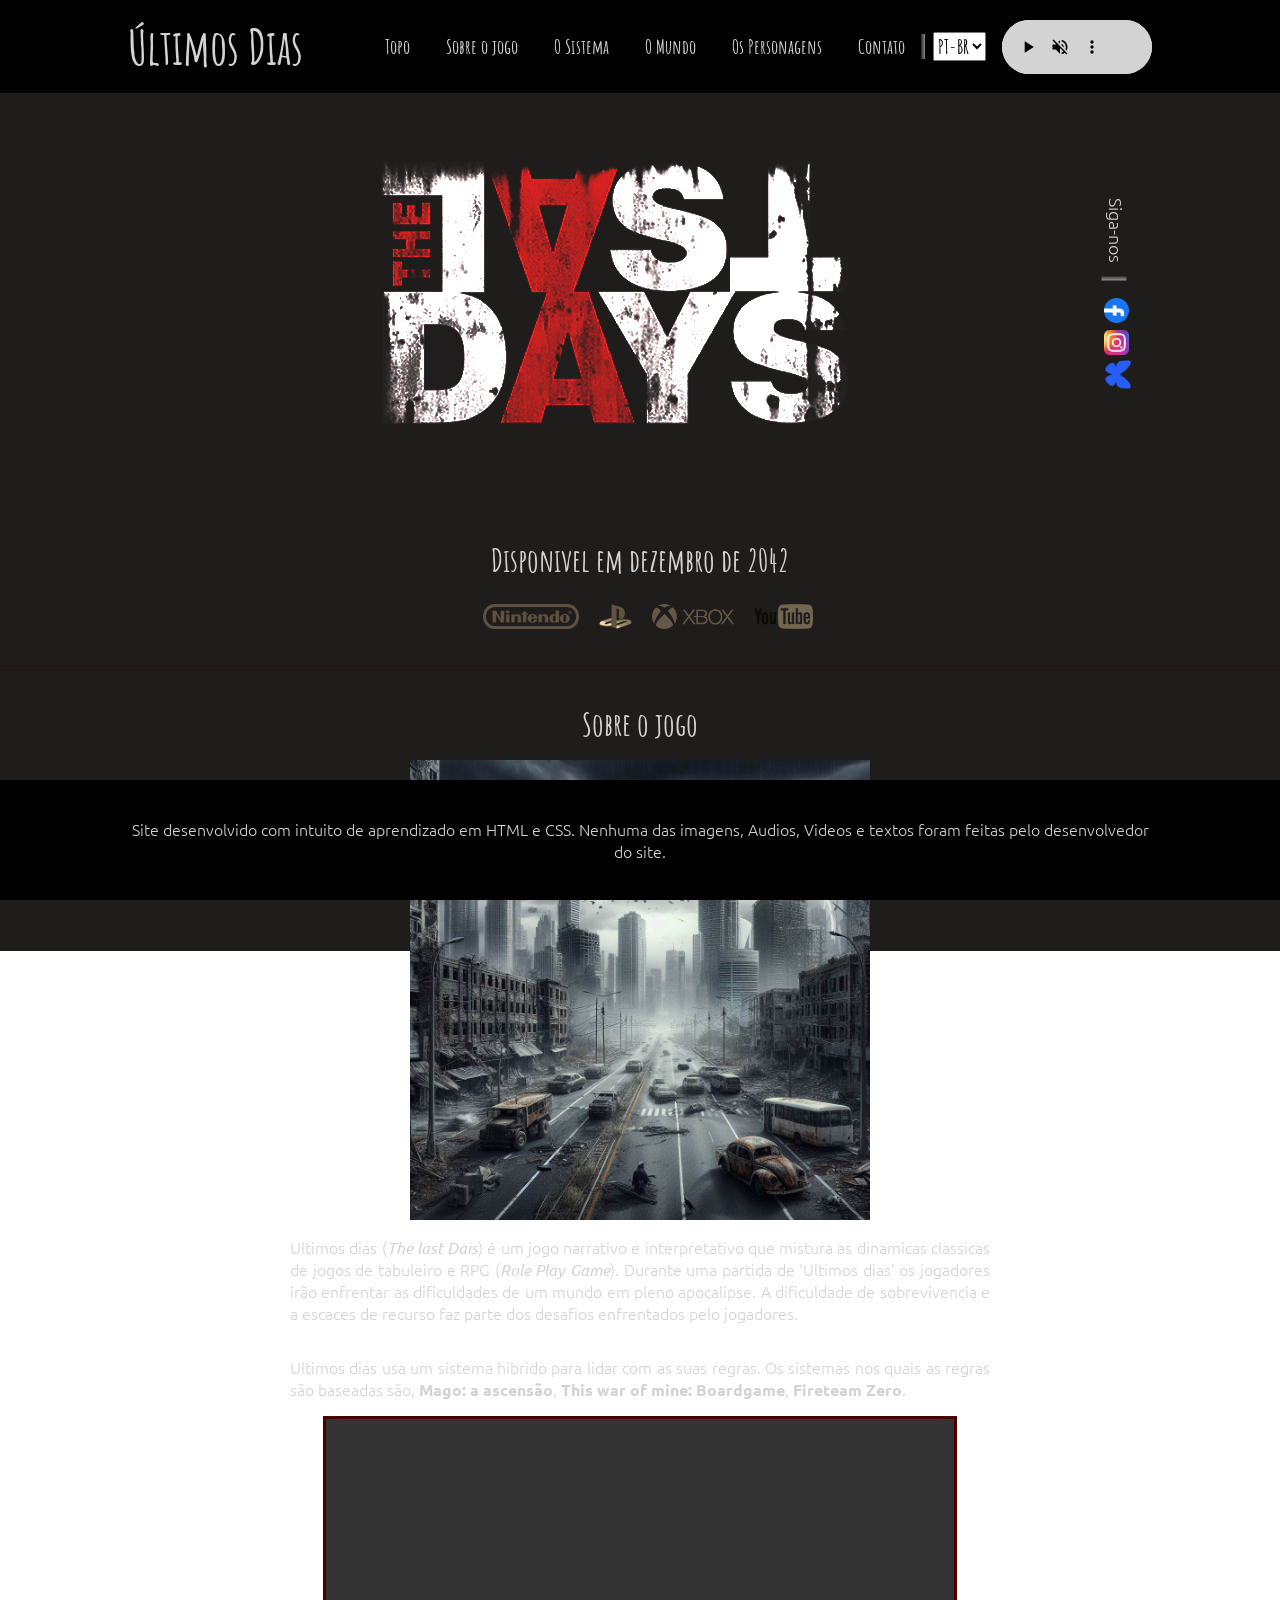
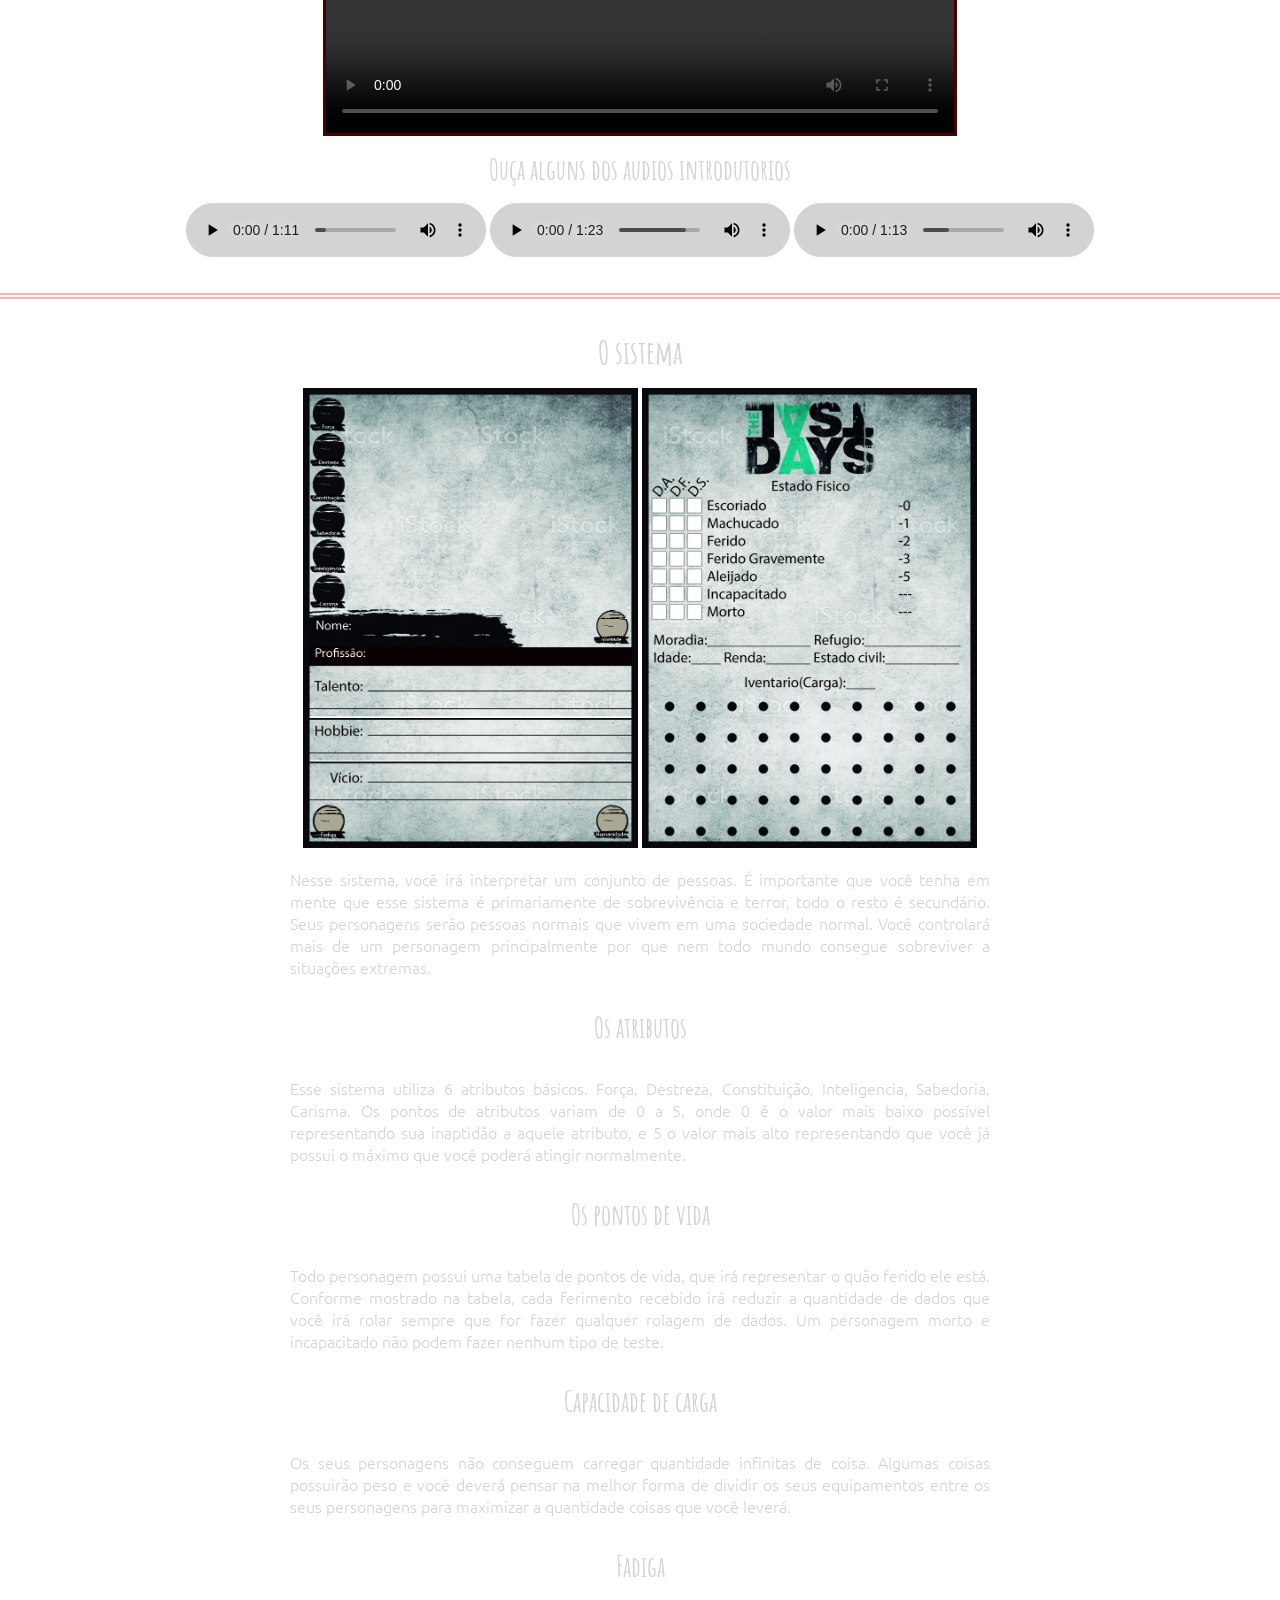
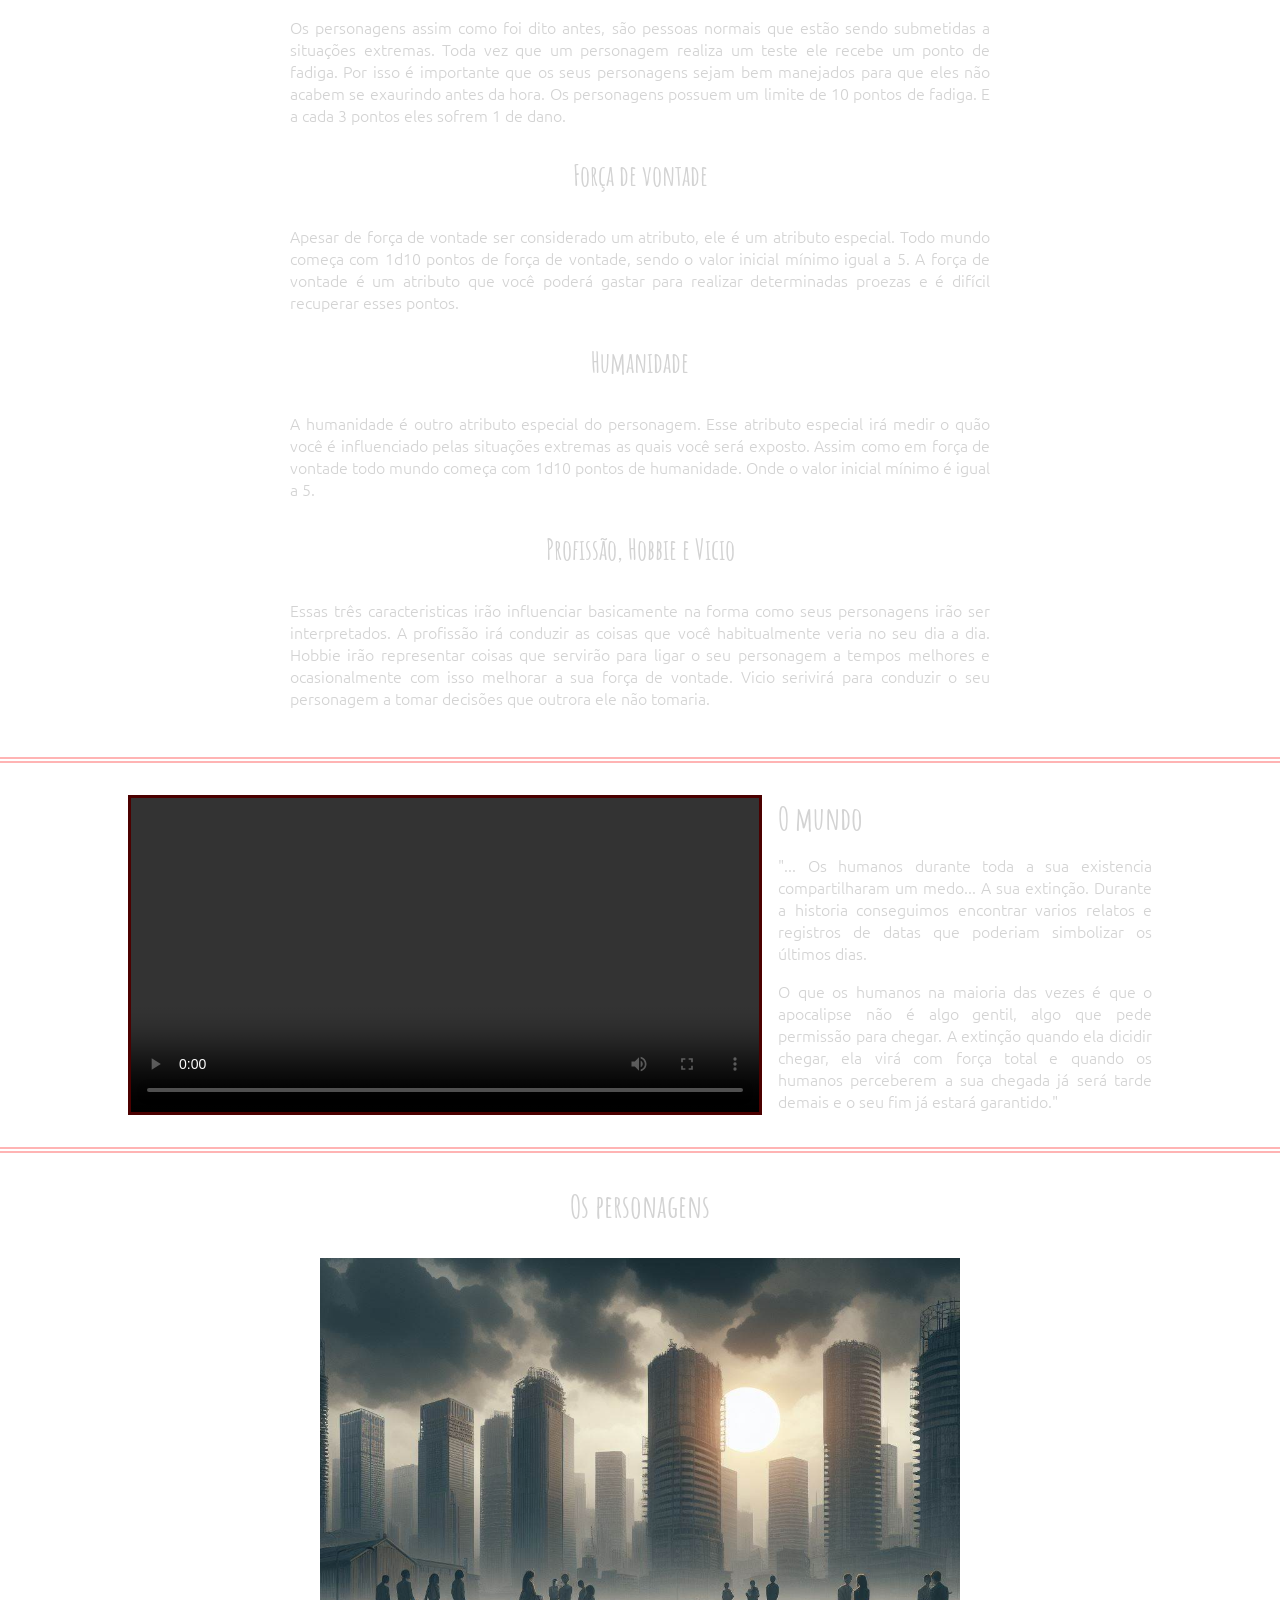
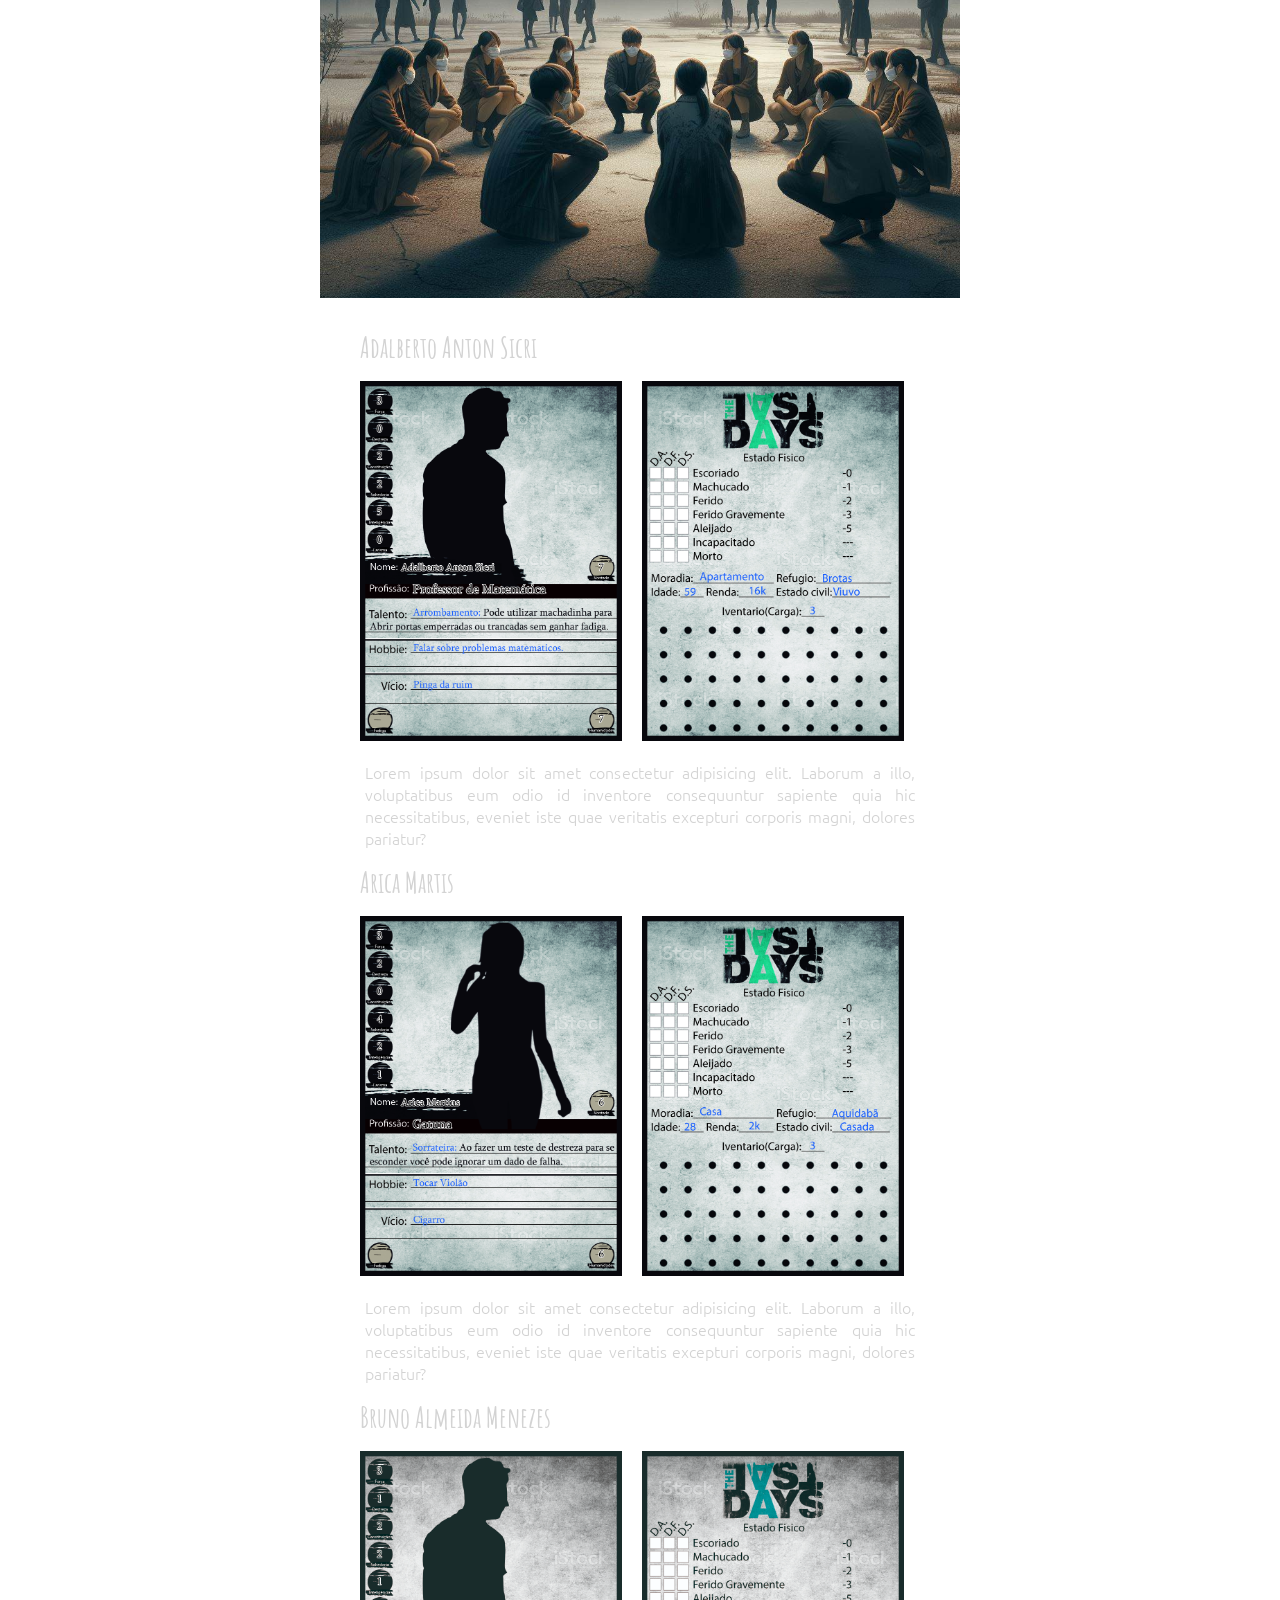
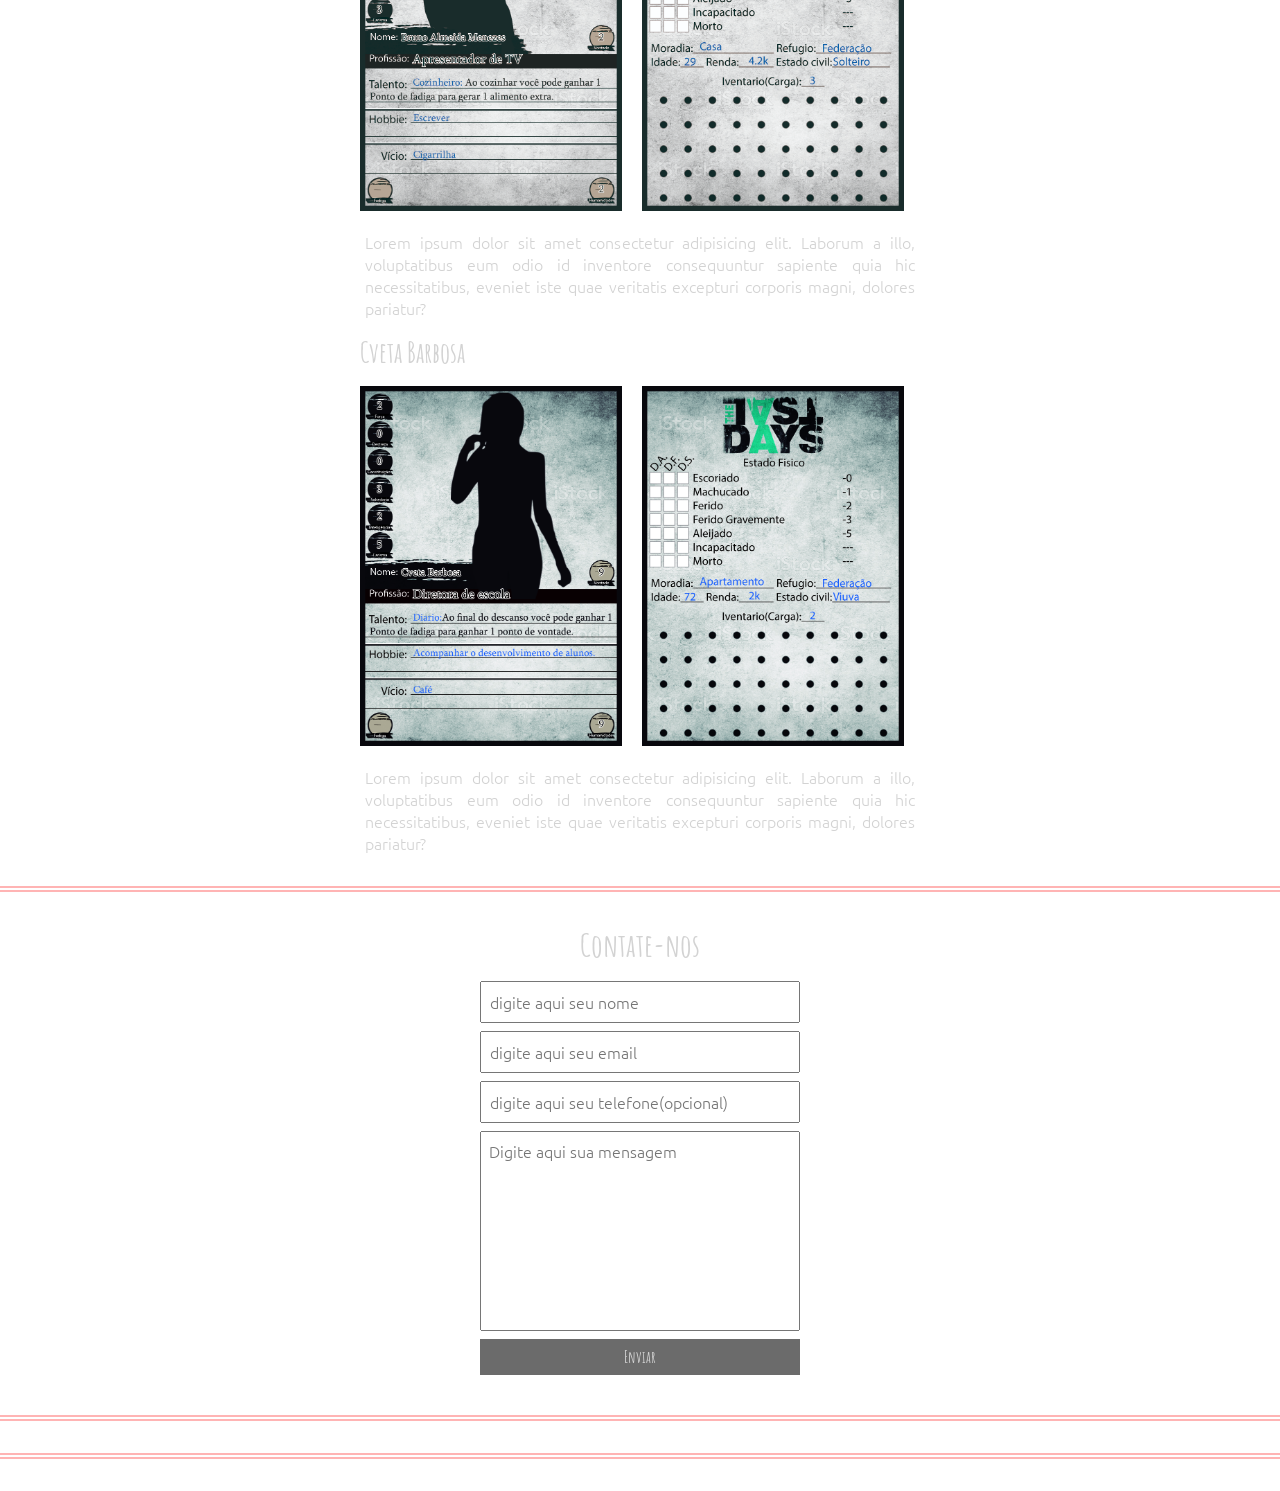
==== commit 6182fe88: "Resolvendo problemas de posicionamento do footer" ====
--- a/Index.html
+++ b/Index.html
@@ -275,6 +275,12 @@
                 </div>
             </div>
         </section>
+        <div class="separador-horizontal" id="contact-point">
+            <img src="/Media/Images/separador-de-section.png" alt="separador horizontal">
+        </div>
+        <div class="separador-horizontal" id="contact-point">
+            <img src="/Media/Images/separador-de-section.png" alt="separador horizontal">
+        </div>
     </main>
 
 
